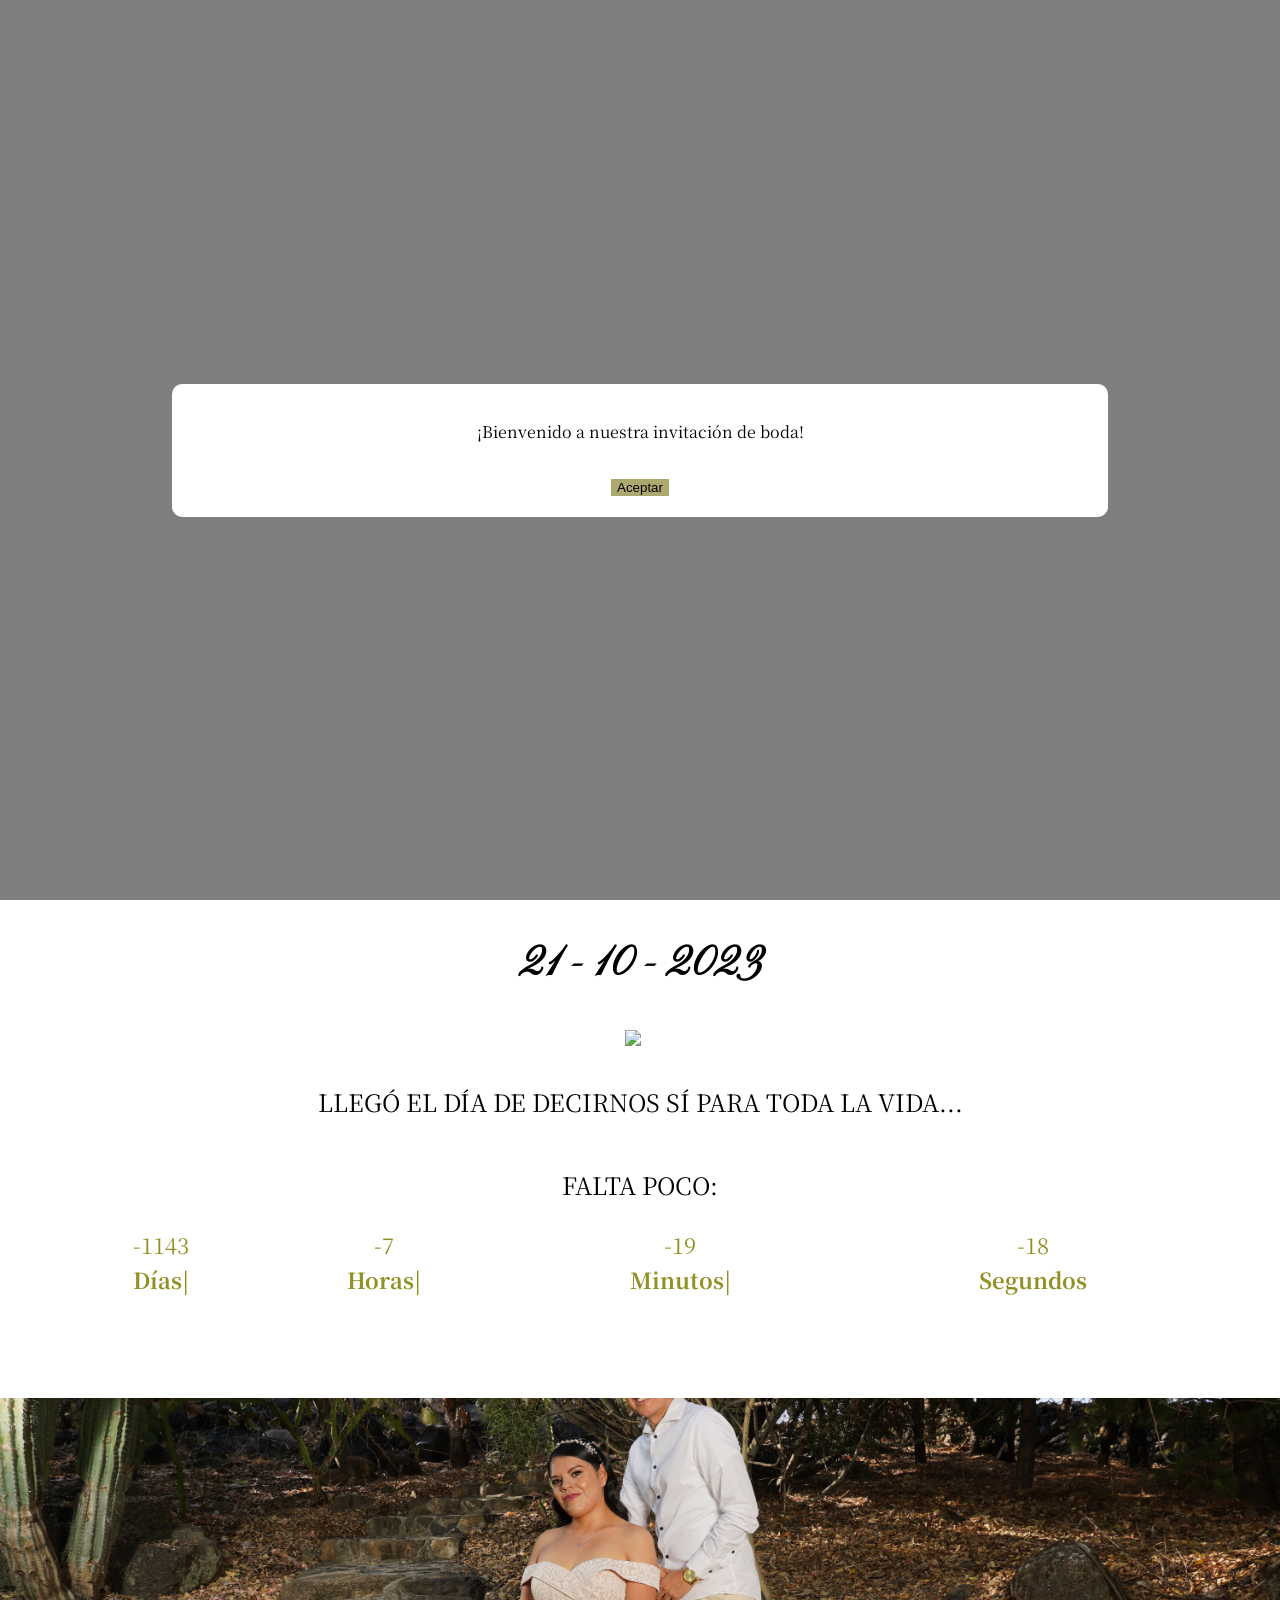
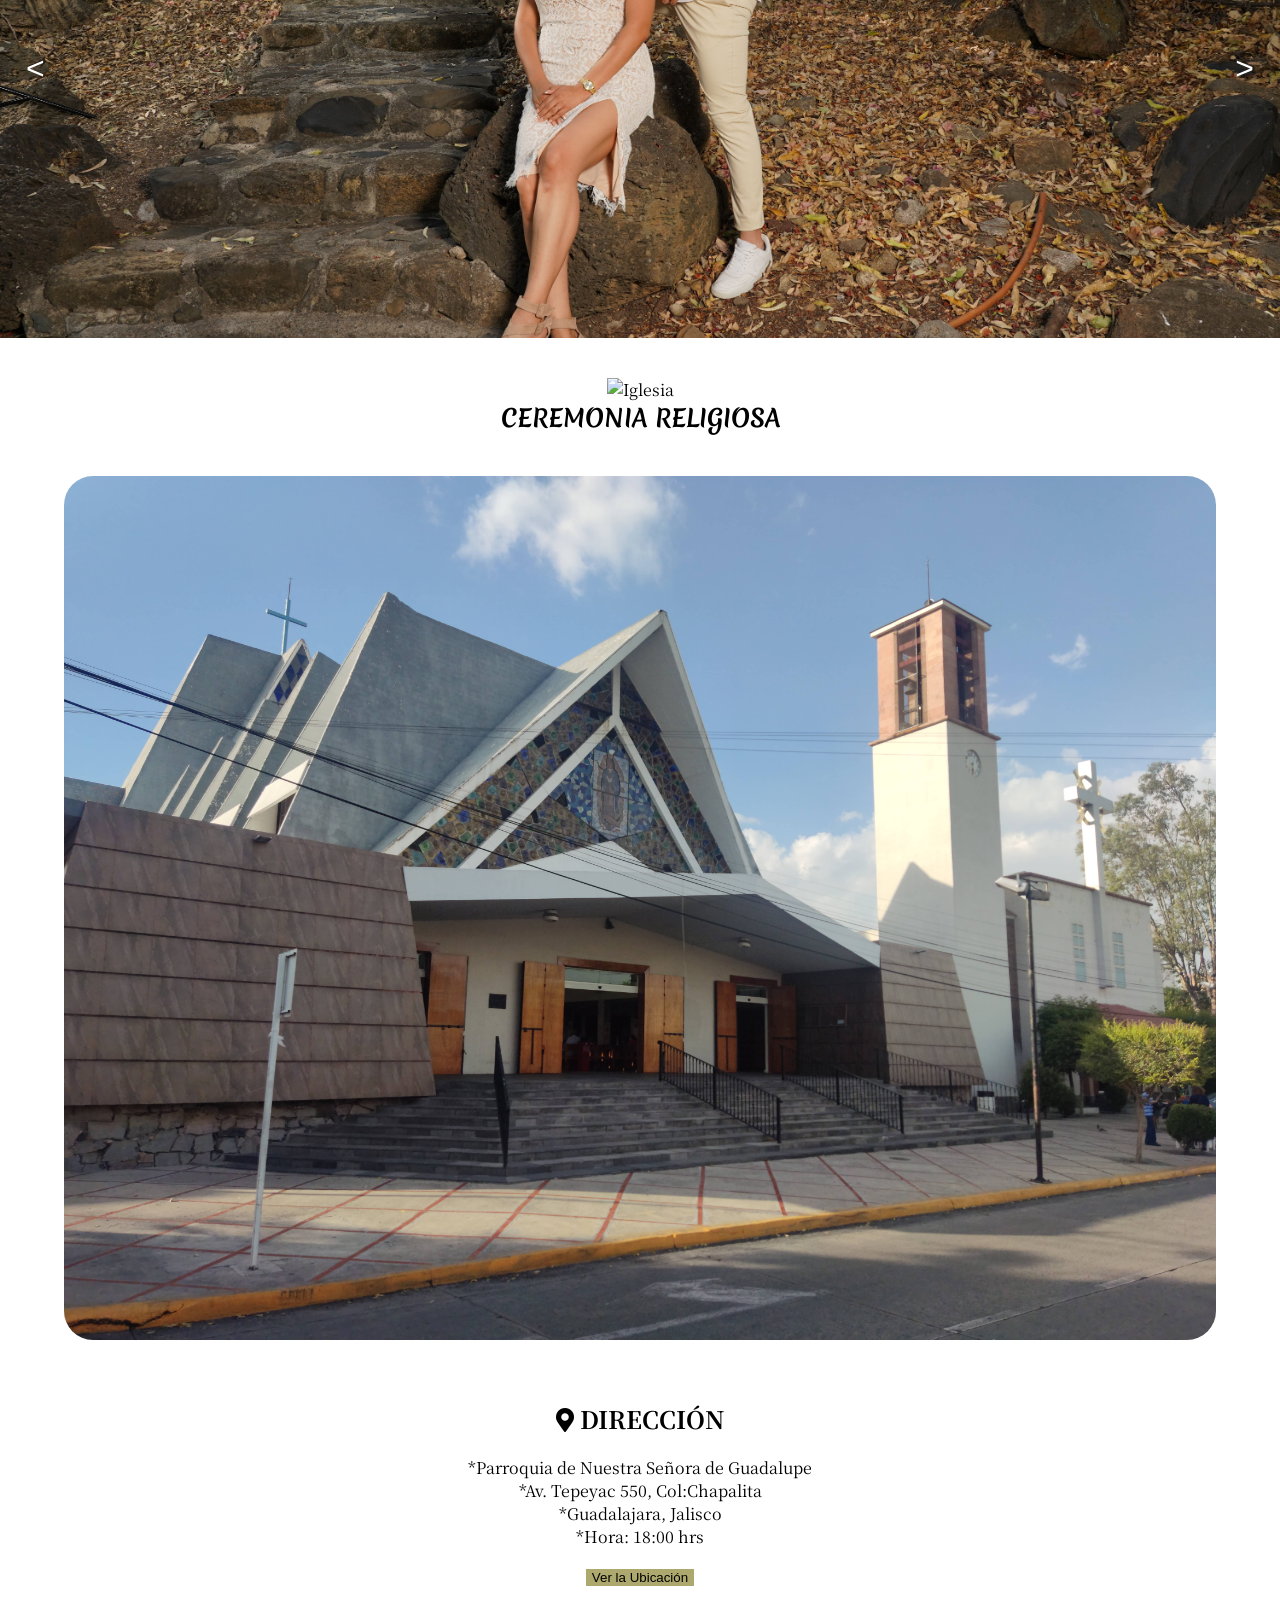
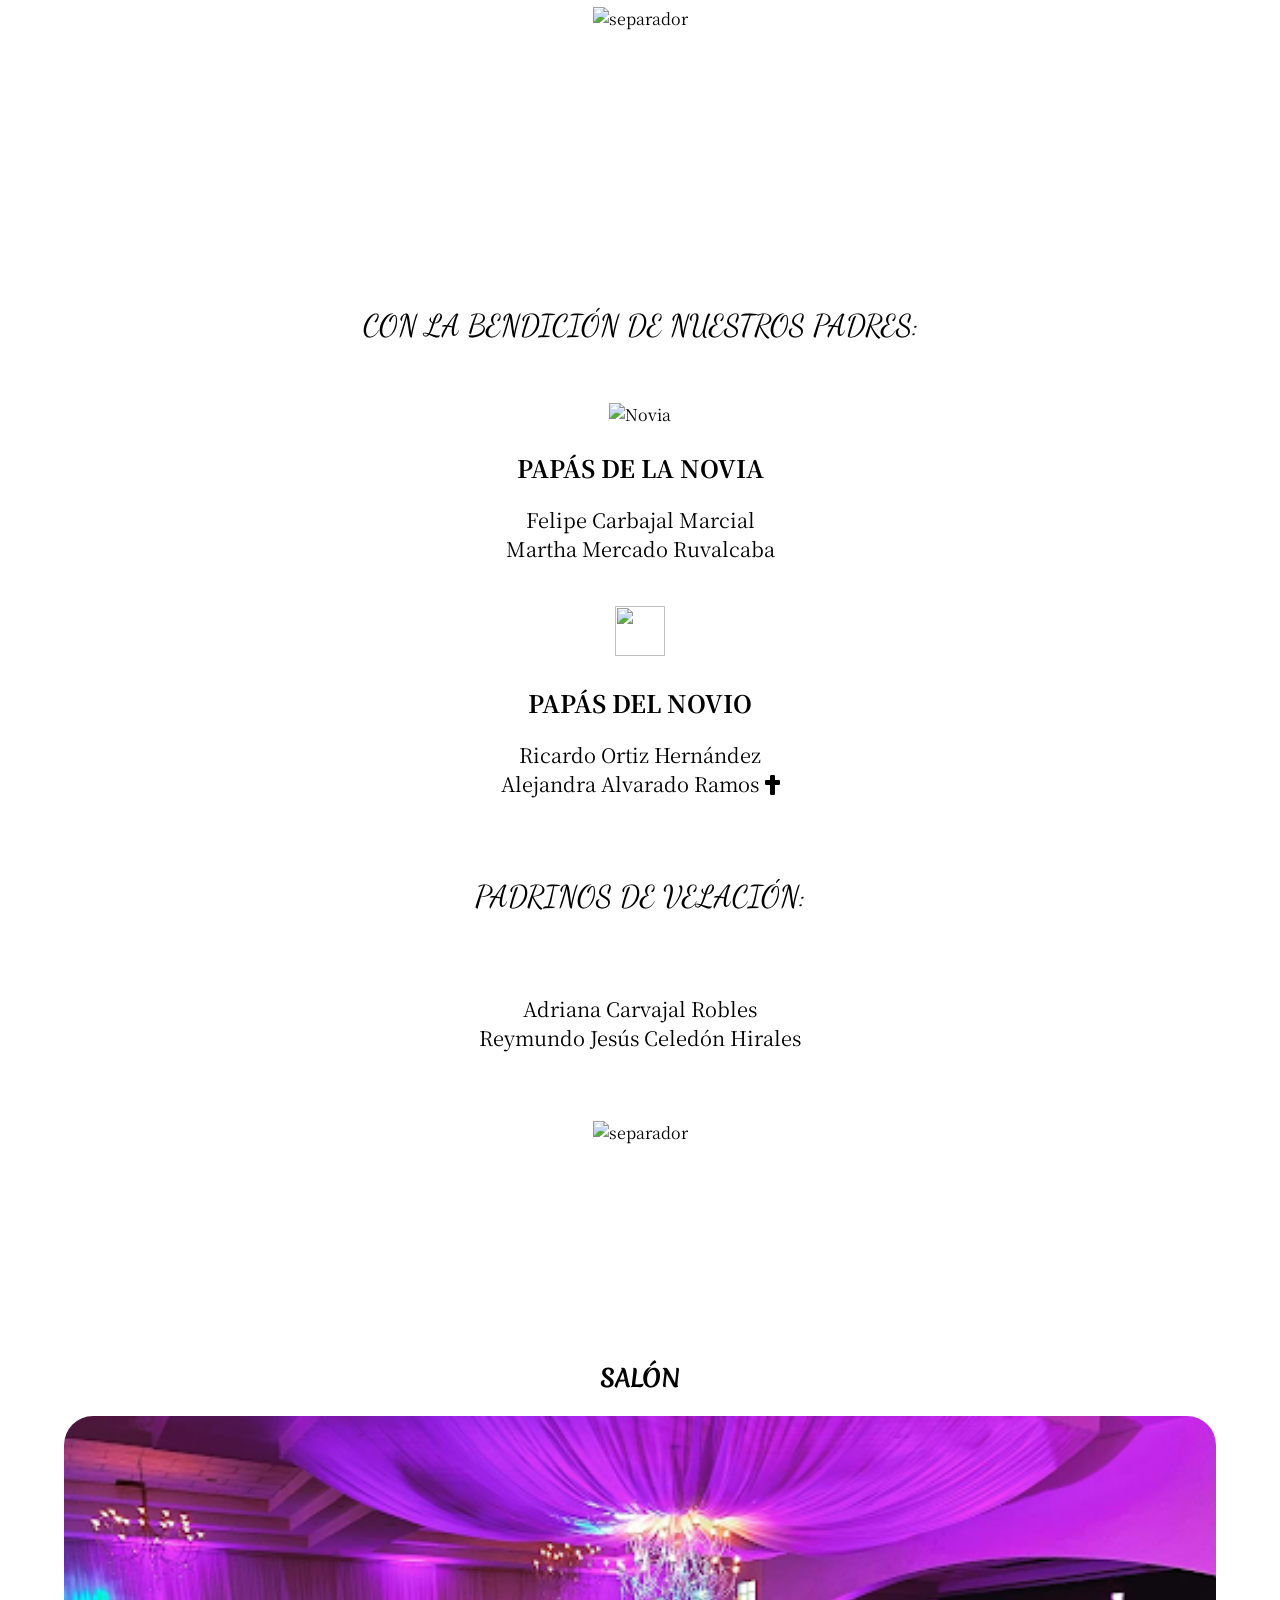
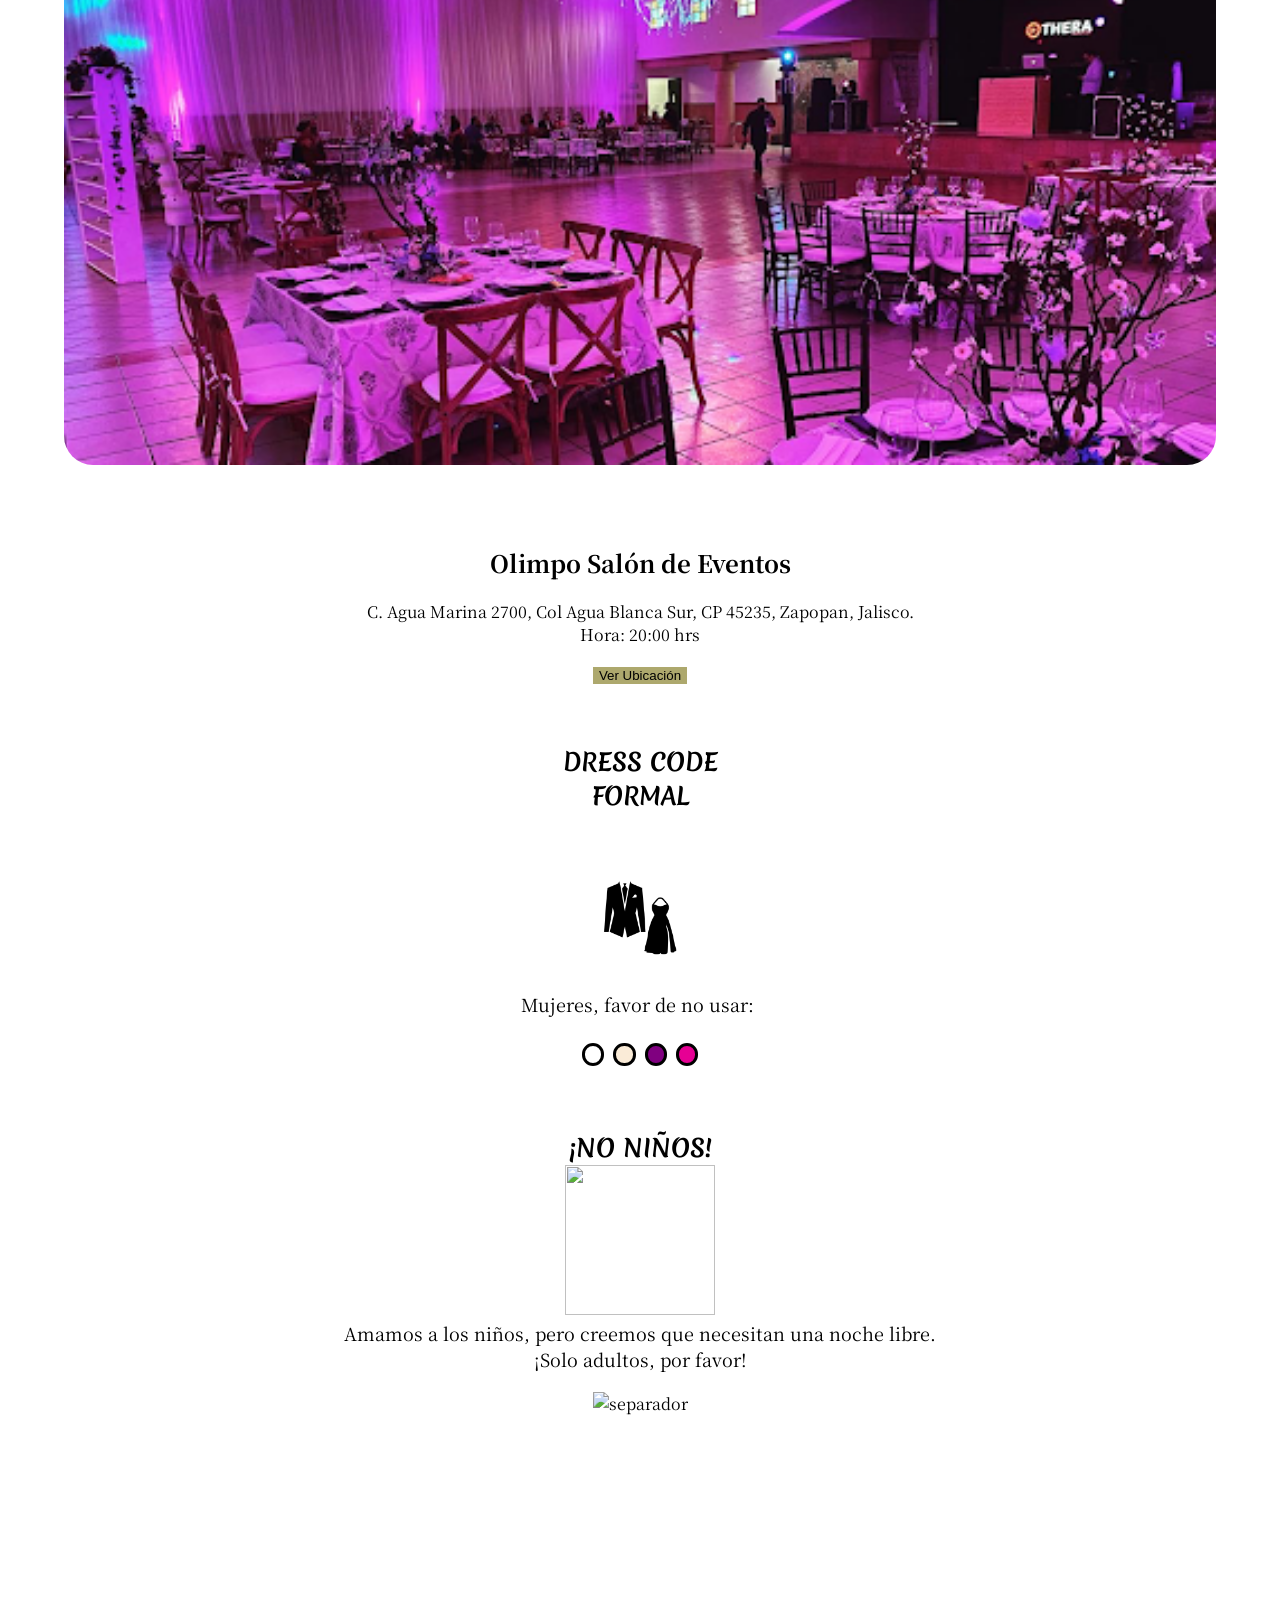
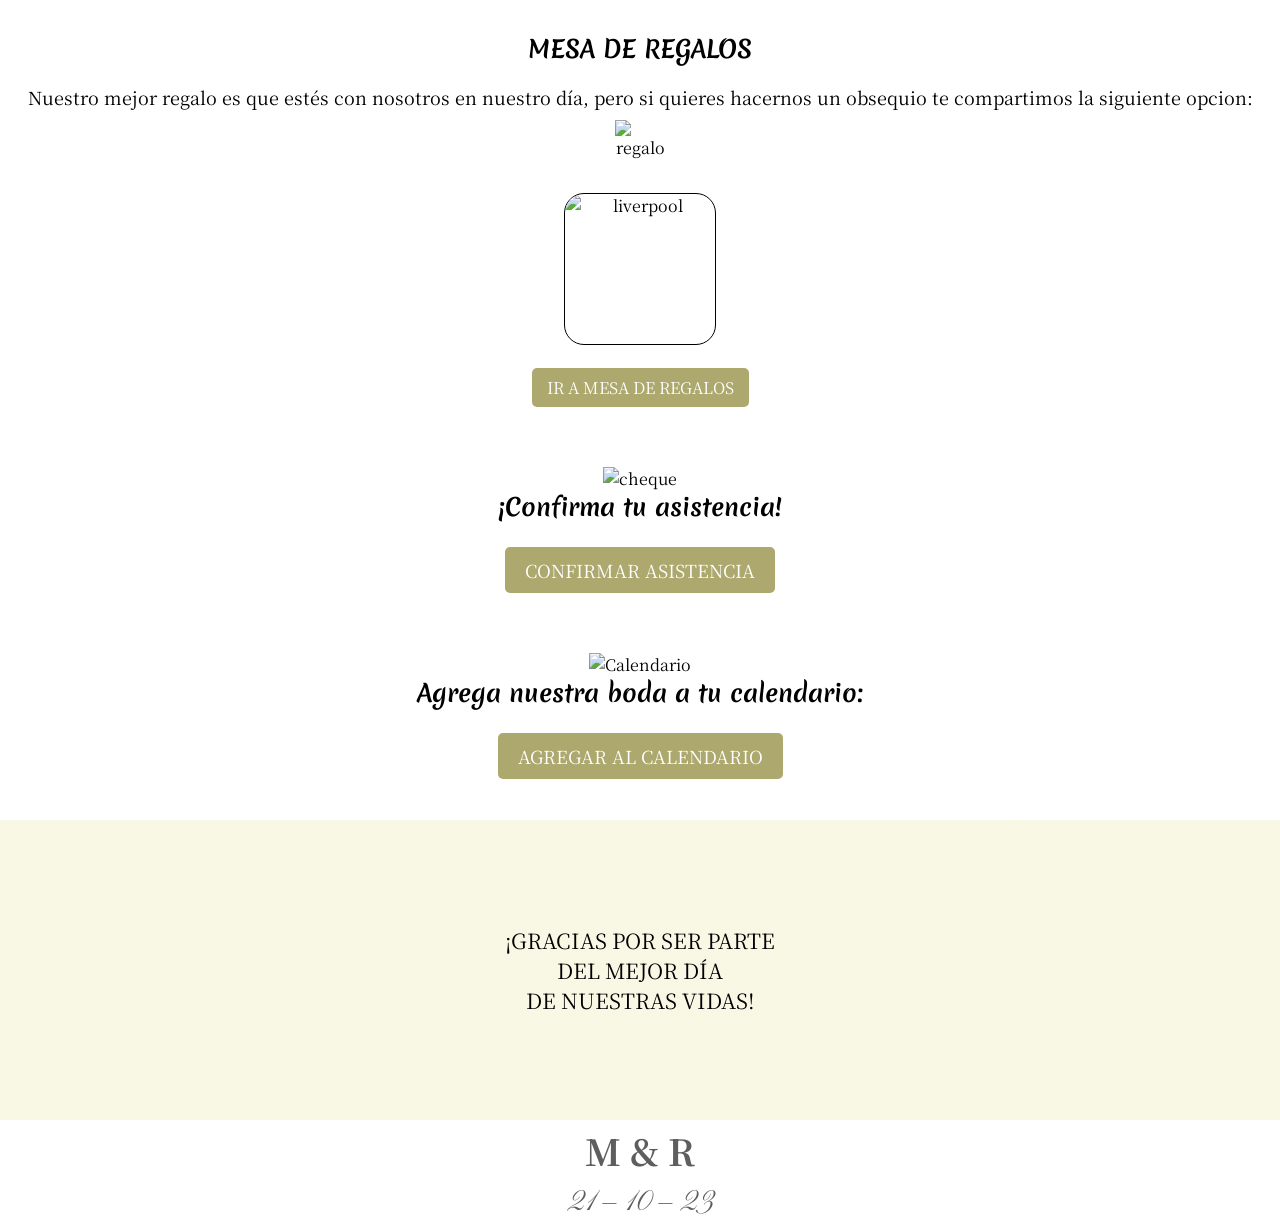
==== Boda/index.html @ ebcb0985 "Agregar proyectos base de invitacion" ====
<!DOCTYPE html>
<html lang="es">
<head>
    <script src="https://unpkg.com/scrollreveal@4.0.7/dist/scrollreveal.min.js"></script>
    <meta name="viewport" content="width=device-width, initial-scale=1">
    <meta charset="UTF-8">
    <link rel="stylesheet" href="https://cdnjs.cloudflare.com/ajax/libs/font-awesome/5.15.3/css/all.min.css">
    <link rel="preconnect" href="https://fonts.googleapis.com">
    <link rel="preconnect" href="https://fonts.gstatic.com" crossorigin>
    <link href="https://fonts.googleapis.com/css2?family=Merienda:wght@300&display=swap" rel="stylesheet">
    <link rel="preconnect" href="https://fonts.googleapis.com">
    <link rel="preconnect" href="https://fonts.gstatic.com" crossorigin>
    <link href="https://fonts.googleapis.com/css2?family=Dancing+Script&display=swap" rel="stylesheet">
    <link rel="preconnect" href="https://fonts.googleapis.com">
<link rel="preconnect" href="https://fonts.gstatic.com" crossorigin>
<link href="https://fonts.googleapis.com/css2?family=Pinyon+Script&display=swap" rel="stylesheet">
    <title>Invitación de Boda</title>
    <style>
        /* Estilos para la página #ffe9da original */
        body {
            font-family: 'Noto Serif TC', serif;
            margin: 0;
            background-image: url(Source/beige.jpg);
            background-repeat: no-repeat;
            background-attachment: fixed;
            background-size: cover;
        }
        header {
             background: linear-gradient(rgba(245, 245, 220, 0.35), rgba(245, 245, 220, 0.35)), url(/Source/image11.jpg) no-repeat center center fixed;
            background-size: cover;
            background-position: center center;
            height: 100vh;
            display: flex;
            flex-direction: column;
            align-items: center;
            justify-content: center;
            text-align: center;
            color: #ffffff;
        }
        #content {
            padding: 20px;
        }
        main {
            padding-top: 60px;
        }
        #popup {
            font-family: 'Noto Serif TC', serif;
            position: fixed;
            top: 0;
            left: 0;
            width: 100%;
            height: 100%;
            background-color: rgba(0, 0, 0, 0.5);
            display: flex; 
            align-items: center; 
            justify-content: center; 
            z-index: 9999; /* Asegura que el popup esté en el frente */ 
           
        }
        #popup-content {
          background-color: #ffffff; 
          width :70%; 
          padding :20px; 
          text-align:center; 
        border-radius: 10px;
        }
        #accept-button {
            margin-top: 20px; 
            background-color: #ada86d;
            border: none; 
        }
        #pause-button,
        #play-button {
          display:none; 
          position :fixed; 
          top :10px; 
          right :10px; 
          background:none; 
          border:none; 
          cursor:pointer; 
          color :goldenrod; 
          font-size :24px; 
          outline:none;
          z-index: 9999; /* Asegura que los botones estén en el frente */
        }
        h1 {
          font-family: 'Noto Serif TC', serif; 
          color : #ffffff; 
          font-size :90px;
          text-shadow: -5px 3px 3px #808080;
            align-items:center; 
             justify-content:center;
        }

        #spacer {
          display: flex;
          flex-direction: column;
          align-items: center;
          justify-content: center;
          background-color: #ffe9da;
          padding: 20px;
          text-align: center;
        }

        #spacer p {
          margin: 0;
        }

        .contador-content{
            height: auto;
            display: flex;
            flex-direction: column;
            align-items: center;
            justify-content: center;
            text-align: center;
            color: #ffffff;
        }
        .contador-img{
            height: 30px;
            width: 30px;
        }



        /* Estilos para el carrusel */

        .carousel {
            display: flex;
            justify-content: center;
            align-items: center;
            width: 100%;
            height: 33.75em;
            overflow: hidden;
            position: relative;
            margin-top: 20px;
        }

        .carousel-inner {
            display: flex;
            position: absolute;
            top: 0;
            left: 0;
            width: 100%;
            height: 100%;
        }

        .carousel-image {
            width: 100%;
            height: 100%;
            object-fit: cover;
        }

        .carousel-button {
            position: absolute;
            top: 50%;
            transform: translateY(-50%);
            font-size: 2rem;
            background: none;
            border: none;
            color: #ffffff;
            cursor: pointer;
            z-index: 1;
        }

        .carousel-button.left {
            left: 20px;
        }

        .carousel-button.right {
            right: 20px;
        }
       
        .centered-paragraph {
            text-align: center;
        }

        .centered-paragraph p {
            display: inline-block;
            text-align: justify;
            margin: 0 auto;
            max-width: 90%;
            font-family: 'Noto Serif TC', serif;
            font-weight: bold;
            color: #5e5e5e;
            font-size: 18px;
            
        }

        /*MAPA*/
        .container {
  display: flex;
  flex-wrap: wrap;
  justify-content: center;
  margin-top: 20px;
}

.image-container {
  display: flex;
  align-items: center;
  justify-content: center;
  max-width: 100%;
  overflow: hidden;
}

.image-container img {
  width: 90%;
  height: auto;
  border-radius: 30px;
  border: 1px solid #ffffff;
  
}

.map-container {
  padding: 20px;
  border-radius: 10px;
  text-align: center;
  margin-top: 20px;
}

.centered-paragraph {
  text-align: center;
  margin: 0;
}

#location-button {
  background-color: #ada86d;
  border: none;
}


        /*titulo ceremonia*/
        .tituloceremony-container {
              color: #000000;
              padding: 20px;
              border-radius: 10px;
              text-align: center;
              margin-top: 20px;
        }
        .tituloceremony-container h2 {
              margin: 0;
              font-size: 24px;
              font-family: 'Merienda', cursive;
        }

        .img-ceremony{
            width: 50px;
            height: 50px;
        }



        /* informacion religiosa*/
        .ceremony-container {
              display: flex;
              align-items: center;
              justify-content: center;
              height: 4cm;
        }

        .ceremony-container h2 {
              font-size: 24px;
              text-shadow: -5px 3px 3px #808080;
              font-family: 'Noto Serif TC', serif;
              margin: 0;
              text-align: center; /* Alinea el texto al centro horizontalmente */
        }

@media screen and (max-width: 768px) {
        .ceremony-container {
             height: auto;
        }

        .ceremony-container h2 {
             font-size: 24px;
             text-shadow: -5px 3px 3px #808080;
             font-family: 'Noto Serif TC', serif;
             margin: 0;
             text-align: center; /* Alinea el texto al centro horizontalmente */
        }
    }
        table {
            margin: 0 auto; /* Centra la tabla horizontalmente */
        }
        
        /* estilos para el titulo de ebndicion*/
        .bendicion-container {
          color: #000000;
          padding: 20px;
          border-radius: 10px;
          text-align: center;
          margin-top: 20px;
          font-family: 'Dancing Script', cursive;
          font-size: 30px;
          font-style: bold;
        }
        .bendicion-container p {
          margin: 0;
        }
        .bendicion-container i {
              margin-right: 5px;
        }


        /* estilos para los nombres*/
        .blessing-container {
        padding: 20px;
        border-radius: 10px;
        text-align: center;
        margin-top: 20px;
    }

    .blessing-container h3 {
        font-size: 24px;
        margin-bottom: 5px; /* Agrega un margen inferior para separar los nombres */
    }

    .blessing-container p {
        font-size: 20px;
    }
        
    .blessing-container i {
        margin-left: 1px; /* Ajusta el espaciado entre el título y el icono según tus preferencias */
        font-size: 20px; /* Ajusta el tamaño del icono según tus preferencias */
    }

        /* Estilos para la sección SALÓN */
        .salon-section {

              color: #000000;
              padding: 20px;
              border-radius: 10px;
              text-align: center;
              margin-top: 20px;
        }

        .salon-section h2 {
            margin: 0;
              font-size: 24px;
              font-family: 'Merienda', cursive;
        }

    /* Estilos para la sección del mapa del salon*/
        .container {
            display: flex;
            flex-wrap: wrap;
            justify-content: center;
            margin-top: 20px;
        }

        .map-container {
            padding: 20px;
            border-radius: 10px;
            text-align: center;
            margin-top: 20px;
        }

        #location-button {
            background-color: #ada86d;
            border: none;
        }

        .img-novia-icon{
            width: 50px;
            height: 50px;

        }

         /* Estilos para la sección DRESS CODE */
        .dress-code-section {
            color: #000000;
            padding: 20px;
            border-radius: 10px;
            text-align: center;
            margin-top: 20px;
        }

        .dress-code-section h3 {
            margin: 0;
            font-size: 24px;
            font-family: 'Merienda', cursive;
        }
        
        .dress-code-section p {
            font-size: 18px;
            font-family: 'Noto Serif TC', serif;
            margin-bottom: 10px;
        }

    
        /* Estilos para el icono del Dress Code */
        .dress-code-icon {
            width: 150px;
            height: 150px;
        }
        .dress-code-icon2 {
            width: 44px;
            height: 44px;
        }


        /* estilo para el aviso de ñiños*/

        .sin-ninos-section {
            color: #000000;
            padding: 20px;
            border-radius: 10px;
            text-align: center;
            margin-top: 20px;
        }

        .sin-ninos-section h2 {
            margin: 0;
            font-size: 24px;
            font-family:'Merienda', cursive;
        }

        .sin-ninos-section p {
            font-size: 18px;
            font-family: 'Noto Serif TC', serif;
        }

        .child-icon {
            width: 150px;
            height: 150px;
        }

        /* Estilos para la nueva sección MESA DE REGALOS */
        .mesa-de-regalos-section {
            color: #000000; 
            padding: 20px;
            border-radius: 10px;
            text-align: center;
            margin-top: 20px;
            display: flex;
            flex-direction: column;
            align-items: center;
        }

        .mesa-de-regalos-section h2 {
            margin: 0;
            font-size: 24px;
            font-family: 'Merienda', cursive;
            
        }

        .mesa-de-regalos-section p {
            font-size: 18px;
            font-family: 'Noto Serif TC', serif;
            margin-bottom: 10px;
        }

        .mesa-de-regalos-button {
            background-color: #ada86d;
            border: none;
            cursor: pointer;
            padding: 8px 15px; /* Tamaño del botón más pequeño */
            color: #ffffff;
            font-size: 16px; /* Tamaño de fuente reducido */
            border-radius: 5px;
            text-transform: uppercase;
            font-family: 'Noto Serif TC', serif;
            text-decoration: none;
        }

        .mesa-de-regalos-button:hover {
            background-color: #cab700;
        }

        .img-regalo{
            width: 50px;
            height: 50px;
        }

        .img-mesa{
            width: 150px;
            height: 150px;
            border-radius: 20px;
            border: 1px solid;
        }

        .img-separador{
            width: 300px;
            height: 200px;
            
        }

        .separador-section {
            height: 200px;
            color: #000000;
            border-radius: 10px;
            text-align: center;
            
        }

        /* Estilos para la sección de confirmación de asistencia */
    .confirmation-form-container {
        text-align: center;
        margin-top: 20px;
        color: #000000;
        padding: 20px;
        border-radius: 10px;
    }

    .confirmation-form-container p {
        margin: 0;
        font-size: 24px;
        font-weight: bold;
        font-family: 'Merienda' , cursive;
    }

    .confirmation-form-container a {
        text-decoration: none;
    }

    .confirmation-form-container button {
        background-color: #ada86d;
        border: none;
        cursor: pointer;
        padding: 10px 20px;
        color: #ffffff;
        font-size: 18px;
        border-radius: 5px;
        text-transform: uppercase;
        font-family: 'Noto Serif TC', serif;
        transition: background-color 0.3s ease;
    }

    .confirmation-form-container button:hover {
        background-color: #cab700;
    }

    .img-calendar{
        width: 50px;
        height: 50px;
    }

    .img-cheque{
        width: 50px;
        height: 50px;
    }

       
      

        /* hacer que aparezcan las letras del header*/
        /* Ocultar inicialmente los elementos con la clase "appear" */
        .appear {
            opacity: 0;
          }

      /* Mostrar los elementos con la clase "appear" con una animación */
         .appear.show {
             opacity: 1;
            transition: opacity 1s ease-in-out;
          }
        
        /* Estilos para el contenedor de la frase */
.frase-container {
    max-width: 600px;
    margin: 0 auto;
    padding: 20px;
}

/* Estilos para el elemento con la clase "frase" que esta despues delheader */
.img-frase-top{
            width: 50px;
            height: 50px;
        }


.frase {
    opacity: 0; /* Establecemos la opacidad inicial en 0 */
    font-family: 'Noto Serif TC', serif;
    color: #5e5e5e;
    font-size: 18px;
    text-align: center;
    padding: 20px;
  /*  margin-top: 20px;*/
    transition: opacity 1s ease-in-out; /* Agregamos una transición de opacidad */
    }

        /* circulitos de colores no permitidos*/
    
    .dress-code-paragraph {
    display: inline;
    position: relative;
}

.color-circle {
    display: inline-block;
    width: 0.9em; /* Ajusta el tamaño de los círculos */
    height: 0.9em; /* Igual que el ancho para mantener la forma circular */
    margin: 0 2px; /* Ajusta el espaciado entre los círculos */
    border-radius: 50%;
    border-color: #000000;
    border-style: solid;
}
        

        /* Estilos para la nueva sección */
.reveal-text {
    text-align: center;
    padding: 5px 0;
    background-color: #ffffff; /* Puedes ajustar el color de fondo según tus preferencias */
  }

  .reveal-text h2 {
    font-size: 36px;
    margin: 0;
    margin-bottom: 10px;
    color: #5e5e5e;
  }

  .reveal-text p {
    font-family: 'Pinyon Script', cursive;
    font-size: 28px;
    margin: 0;
    color: #5e5e5e;
  }

  .thank-you{
    background: linear-gradient(rgba(245, 245, 220, 0.75), rgba(245, 245, 220, 0.75)), url(/Source/image3.JPG) no-repeat center center;
    background-size: cover;
    background-position: center center;
    border: #ffffff;
    text-align: center;
    height: 300px;
    width: auto;
    
  }

  .thank-you p{
    text-align: center;
    padding: 5em 0;
    font-style: bold;
    font-size: 21px;
  }



    </style>
    <link rel="preconnect" href="https://fonts.googleapis.com">
<link rel="preconnect" href="https://fonts.gstatic.com" crossorigin>
<link href="https://fonts.googleapis.com/css2?family=Noto+Serif+TC&display=swap" rel="stylesheet">
</head>
<body>
    <div id="popup">
      <div id="popup-content">
          <p>¡Bienvenido a nuestra invitación de boda!</p>
          <button id="accept-button">Aceptar</button>
      </div>
    </div>
    <header class="appear">
      <div id="content">
          <h1 id="title" class="appear">
            <span style="position: relative; top: 50px; margin-top: 60px;">M</span>
            <span style="position: relative; top: 50px; margin-top: 60px;">&</span>
            <span style="position: relative; top: 50px; margin-top: 60px;">R</span>
          </h1>
          <h2 class="appear" style="color: #fef5ee; font-size: 26px; font-weight: bold; text-shadow: -3px 3px 3px #808080; font-family: 'Noto Serif TC', serif">¡NOS CASAMOS!</h2> 
    

      </div>

      <button id="pause-button">⏸️</button>
      <button id="play-button">▶️</button>
    </header>

    <div class="contador-content">
    <h3 style="color: #000000; font-size: 40px; font-family: 'Pinyon Script', cursive">21 - 10 - 2023</h3>
    <img class="contador-img" src="Source/me-gusta.png" alt="corazon">
    <p style="color: #000000; font-size: 24px;  font-family: 'Noto Serif TC', serif">LLEGÓ EL DÍA DE DECIRNOS SÍ PARA TODA LA VIDA...</p>
    <p style="color: #000000; font-size: 24px;  font-family: 'Noto Serif TC', serif">FALTA POCO:</p>

    <table width="90%">
        <tr>
            <td style="color: #919125; font-size: 22px;  font-family: 'Noto Serif TC', serif"><span id="days"></span></td>
            <td style="color: #919125; font-size: 22px;  font-family: 'Noto Serif TC', serif; margin-right: 5px;"><span id="hours"></span></td>
            <td style="color: #919125; font-size: 22px;  font-family: 'Noto Serif TC', serif; margin-right: 5px;"><span id="minutes"></span></td>
            <td style="color: #919125; font-size: 22px;  font-family: 'Noto Serif TC', serif"><span id="seconds"></span></td>
        </tr>
        <tr id="countdown-labels">
            <th style="color: #919125; font-size: 22px;  font-family: 'Noto Serif TC', serif">Días|</th>
            <th style="color:#919125; font-size: 22px;  font-family: 'Noto Serif TC', serif">Horas|</th>
            <th style="color: #919125; font-size: 22px;  font-family: 'Noto Serif TC', serif">Minutos|</th>
            <th style="color: #919125; font-size: 22px;  font-family: 'Noto Serif TC', serif">Segundos</th>
        </tr>
    </table>
</div>


    
    <div class="frase-container">
        <div class="frase" id="frase">
            
        </div>
    </div>
    <!-- Carrusel de imágenes -->
    <div class="carousel">
      <!-- Imágenes del carrusel -->
      <div class="carousel-inner">
          <img class="carousel-image active" src="source/image1.jpg" alt="">
          <img class="carousel-image" src="source/image2.jpg" alt="">
          <img class="carousel-image" src="source/image3.jpg" alt="">
          <img class="carousel-image" src="source/image3.jpg" alt="">
          <img class="carousel-image" src="source/image4.jpg" alt="">
          <img class="carousel-image" src="source/image5.jpg" alt="">
          <img class="carousel-image" src="source/image6.jpg" alt="">
          <img class="carousel-image" src="source/image7.jpg" alt="">
          <img class="carousel-image" src="source/image8.jpg" alt="">
          <img class="carousel-image" src="source/image9.jpg" alt="">
          <img class="carousel-image" src="source/image10.jpg" alt="">
          <img class="carousel-image" src="source/image11.jpg" alt="">
          <img class="carousel-image" src="source/image12.jpg" alt="">
          <img class="carousel-image" src="source/image13.jpg" alt="">
          <img class="carousel-image" src="source/image14.jpg" alt="">
          <img class="carousel-image" src="source/image15.jpg" alt="">
          <img class="carousel-image" src="source/image16.jpg" alt="">
          <img class="carousel-image" src="source/image17.jpg" alt="">
          <img class="carousel-image" src="source/image18.jpg" alt="">
          <img class="carousel-image" src="source/image19.jpg" alt="">
          <img class="carousel-image" src="source/image20.jpg" alt="">
          <img class="carousel-image" src="source/image21.jpg" alt="">
          <img class="carousel-image" src="source/image22.jpg" alt="">
          <img class="carousel-image" src="source/image23_1.jpg" alt="">
          <img class="carousel-image" src="source/image24.jpg" alt="">
          <img class="carousel-image" src="source/image2.jpg" alt="">
          <img class="carousel-image" src="source/image25.jpg" alt="">
          <img class="carousel-image" src="source/image26.jpg" alt="">
          <!-- Agrega las demás imágenes aquí -->
      </div>

      <!-- Botones del carrusel -->
      <button class="carousel-button left"><</button>
      <button class="carousel-button right">></button>
    </div>

      <!--titulo ceremonia-->
      <div class="tituloceremony-container">
            <img class="img-ceremony" src="/Source/iglesia.png" alt="Iglesia">
           <h2>CEREMONIA RELIGIOSA</h2>
     </div>
    
    <!--info ceremonia-->
   <!--aqui habia un spacer-->
    <div class="container">
  <div class="image-container">
    <img src="source/capilla1.jpg" alt="Capilla">
  </div>
  <div class="map-container">
    <p class="centered-paragraph">
      <h2><i class="fas fa-map-marker-alt"></i> DIRECCIÓN</h2>
      *Parroquia de Nuestra Señora de Guadalupe<br>
      *Av. Tepeyac 550, Col:Chapalita<br> 
      *Guadalajara, Jalisco<br>
      *Hora: 18:00 hrs
    </p>
    <div class="button-container">
      <a href="https://maps.google.com/maps?q=Parroquia%20de%20Nuestra%20Se%C3%B1ora%20de%20Guadalupe,%20AV.%20Tepeyac%2055,%20Col:%20Chapalita,%20Guadalajara,%20Jalisco" target="_blank">
        <button id="location-button" class="centered-paragraph">Ver la Ubicación</button>
      </a>
    </div>
  </div>
</div>

 <!--Separador de divs-->
 <div class="separador-section">
    <img class="img-separador" src="Source/separador.png" alt="separador">
</div>

    <main>
        
      <!-- Contenido principal de la página -->
       <!-- Bendicion -->
        <div class="bendicion-container">
              <p>CON LA BENDICIÓN DE NUESTROS PADRES:</p>
        </div>

        <div class="blessing-container">
            <img class="img-novia-icon" src="/Source/novia.png" alt="Novia">
    <h3>PAPÁS DE LA NOVIA</h3>
    <p>Felipe Carbajal Marcial<br>Martha Mercado Ruvalcaba</p><br>

    <img class="img-novia-icon" src="/Source/novio.png" alt="">
    <h3>PAPÁS DEL NOVIO</h3>
    <p>Ricardo Ortiz Hernández<br>Alejandra Alvarado Ramos <i class="fas fa-cross"></i></p>
</div>


        <!-- Padrinos -->
<div class="bendicion-container">
    <p>PADRINOS DE VELACIÓN:</p>
</div>

<!-- Segundo contenedor para el icono de corazón -->
<div class="blessing-container">
    <p>Adriana Carvajal Robles<br>
        Reymundo Jesús Celedón Hirales<br><br>
    </p>
</div>


    </main>
 <!--Separador de divs-->
 <div class="separador-section">
    <img class="img-separador" src="Source/separador.png" alt="separador">
</div>

    <!-- Salon -->
    <div class="salon-section">
        <h2 style="text-align: center;">SALÓN</h2>
    </div>
    
    <div class="image-container">
         <img src="source/Salonint.png" alt="Salón">
    </div>
    
    <div class="container">
    <div class="map-container">
        <p class="centered-paragraph">
            <h2>Olimpo Salón de Eventos</h2>
            C. Agua Marina 2700, Col Agua Blanca Sur, CP 45235, Zapopan, Jalisco.<br>
            Hora: 20:00 hrs
        </p>
        <div class="button-container">
            <a href="https://goo.gl/maps/hoHYFeryaqmW5xgi7" target="_blank">
                <button id="location-button" class="centered-paragraph">Ver Ubicación</button>
            </a>
        </div>
    </div>
</div>

    <!-- Sección DRESS CODE -->
<div class="dress-code-section">
    <h3>DRESS CODE</h3>
    <h3>FORMAL</h3><br>
    <p class="centered-paragraph dress-code-paragraph">
        <img class="dress-code-icon" src="source/formal.png" alt="Dress Code Icon"><br>
        Mujeres, favor de no usar:&nbsp; <br> <br>
        <span class="color-circle" style="background-color: #ffffff;"></span>
        <span class="color-circle" style="background-color: #faebd7;"></span>
        <span class="color-circle" style="background-color: #800080;"></span>
        <span class="color-circle" style="background-color: #e60094;"></span>
    </p>
</div>



    <!-- Nueva sección SIN NIÑOS -->
<div class="sin-ninos-section"> 
        <h2>¡NO NIÑOS!</h2>
        <p class="centered-paragraph"> <img class="child-icon" src="/Source/ninos.png" alt=""><br>
             Amamos a los niños, pero creemos que necesitan una noche libre.<br>
             ¡Solo adultos, por favor!</p>
        
        </div>
    </div>
    
     <!--Separador de divs-->
     <div class="separador-section">
        <img class="img-separador" src="Source/separador.png" alt="separador">
    </div>

    <!-- Nueva sección MESA DE REGALOS -->
    <div class="mesa-de-regalos-section">
        <h2>MESA DE REGALOS</h2>
        <p>Nuestro mejor regalo es que estés con nosotros en nuestro día, pero si quieres hacernos un obsequio te compartimos la siguiente opcion:</p>
        <img class="img-regalo"  src="/Source/regalo.png" alt="regalo"><br>
        <img class="img-mesa" src="/Source/liverpool.jpg" alt="liverpool"><br>

        <a href="https://mesaderegalos.liverpool.com.mx/milistaderegalos/51205311" target="_blank" class="mesa-de-regalos-button">Ir a Mesa de Regalos</a>
    </div>

   

    <!-- enlace al formulario -->
<div class="confirmation-form-container">
    <img class="img-cheque" src="/Source/cheque.png" alt="cheque"><br>
    <p>¡Confirma tu asistencia!</p> <br>
    <a href="https://forms.gle/UFDTfqem1hEhVhZv6" target="_blank">
        <button>Confirmar Asistencia</button>
    </a>
</div>
 <!-- Nueva sección AGREGAR AL CALENDARIO -->
<div id="agregar-al-calendario-section" class="confirmation-form-container">
    <img class="img-calendar" src="/Source/calendario.png" alt="Calendario">
    <p>Agrega nuestra boda a tu calendario:</p><br>
    <button id="agregar-al-calendario-button">Agregar al Calendario</button>
</div>

<div class="thank-you">
    <p>¡GRACIAS POR SER PARTE<br>
    DEL MEJOR DÍA<br>
    DE NUESTRAS VIDAS!</p>
</div>

    <div class="reveal-text">
  <h2>M & R</h2>
  <p>21 — 10 — 23</p>
</div>
    
        <!-- Información de la boda -->

    <script>
      // Código JavaScript para mostrar el mensaje emergente y reproducir la música
      window.onload = function() {
          document.getElementById("popup").style.display = "flex";
      }

      var audio = new Audio("source/cancion1.mp3");

      document.getElementById("accept-button").onclick = function() {
          document.getElementById("popup").style.display = "none";
          audio.play();
          document.getElementById("pause-button").style.display = "block";
          
      }

      document.getElementById("pause-button").onclick = function() {
          audio.pause();
          document.getElementById("pause-button").style.display = "none";
          document.getElementById("play-button").style.display = "block";
      }

      document.getElementById("play-button").onclick = function() {
          audio.play();
          document.getElementById("play-button").style.display = "none";
          document.getElementById("pause-button").style.display = "block";
      }

        document.addEventListener("DOMContentLoaded", function () {
    // Obtén el botón "Aceptar" y los elementos con la clase "appear"
    const btnAceptar = document.getElementById("accept-button");
    const elementsToAppear = document.querySelectorAll(".appear");

    // Agrega un controlador de eventos al botón "Aceptar"
    btnAceptar.addEventListener("click", function () {
      // Agrega la clase "show" a los elementos con la clase "appear" después de un pequeño retraso
      elementsToAppear.forEach((element, index) => {
        setTimeout(() => {
          element.classList.add("show");
        }, 300 * index); // Ajusta el valor del retraso (en milisegundos) para cambiar la secuencia de aparición
      });
    });
  });
        // Función para verificar si el elemento está visible en la ventana del navegador
function isElementInViewport(el) {
    const rect = el.getBoundingClientRect();
    return (
        rect.top >= 0 &&
        rect.left >= 0 &&
        rect.bottom <= (window.innerHeight || document.documentElement.clientHeight) &&
        rect.right <= (window.innerWidth || document.documentElement.clientWidth)
    );
}

// Función que maneja el efecto de desvanecimiento cuando el elemento es visible
function fadeInOnScroll() {
    const fraseElement = document.getElementById("frase");

    function fadeIn() {
        let opacity = 0;
        const targetOpacity = 1;
        const duration = 1000; // Duración de la animación en milisegundos
        const interval = 50; // Intervalo de tiempo para actualizar la opacidad (ms)
        const increment = (targetOpacity / (duration / interval));

        const intervalId = setInterval(function() {
            if (opacity <= targetOpacity) {
                fraseElement.style.opacity = opacity;
                opacity += increment;
            } else {
                clearInterval(intervalId);
            }
        }, interval);
    }

    function handleScroll() {
        if (isElementInViewport(fraseElement)) {
            fadeIn();
            window.removeEventListener("scroll", handleScroll);
        }
    }

    // Agregar evento de desplazamiento para activar el efecto de desvanecimiento
    window.addEventListener("scroll", handleScroll);
}

// Esperar a que la página esté completamente cargada para agregar el evento de desplazamiento
window.addEventListener("load", fadeInOnScroll);


  // Código JavaScript para detener la música al hacer clic en los enlaces
  var links = document.querySelectorAll("a");

  links.forEach(link => {
    link.addEventListener("click", function() {
      audio.pause();
      document.getElementById("pause-button").style.display = "none";
      document.getElementById("play-button").style.display = "block";
    });
  });


        
      // Código JavaScript para el carrusel de imágenes
      var slideIndex = 0;
      var slides = document.querySelectorAll(".carousel-image");
      var leftButton = document.querySelector(".carousel-button.left");
      var rightButton = document.querySelector(".carousel-button.right");

      // Función para mostrar el slide actual
      function showSlide() {
        for (let i = 0; i < slides.length; i++) {
          slides[i].style.display = "none";
        }
        slides[slideIndex].style.display = "block";
      }

      // Función para avanzar al siguiente slide
      function nextSlide() {
        slides[slideIndex].style.display = "none";
        slideIndex++;
        if (slideIndex >= slides.length) {
          slideIndex = 0;
        }
        slides[slideIndex].style.display = "block";
      }

      // Función para retroceder al slide anterior
      function prevSlide() {
        slides[slideIndex].style.display = "none";
        slideIndex--;
        if (slideIndex < 0) {
          slideIndex = slides.length - 1;
        }
        slides[slideIndex].style.display = "block";
      }

      // Avanzar automáticamente cada 10 segundos
      setInterval(nextSlide, 10000);

      // Mostrar el primer slide al cargar la página
      showSlide();

      // Agregar eventos a los botones del carrusel
      leftButton.addEventListener("click", prevSlide);
      rightButton.addEventListener("click", nextSlide);
        
     // Código JavaScript para la cuenta regresiva
        const countdownElement = document.getElementById('countdown-timer');
        const weddingDate = new Date('October 21, 2023 00:00:00').getTime();

        function updateCountdown() {
            const now = new Date().getTime();
            const distance = weddingDate - now;

            const days = Math.floor(distance / (1000 * 60 * 60 * 24));
            const hours = Math.floor((distance % (1000 * 60 * 60 * 24)) / (1000 * 60 * 60));
            const minutes = Math.floor((distance % (1000 * 60 * 60)) / (1000 * 60));
            const seconds = Math.floor((distance % (1000 * 60)) / 1000);

            // Actualizar las celdas de la tabla con los valores de la cuenta regresiva
            document.getElementById('days').textContent = days;
            document.getElementById('hours').textContent = hours;
            document.getElementById('minutes').textContent = minutes;
            document.getElementById('seconds').textContent = seconds;

            if (distance < 0) {
                countdownElement.textContent = "¡Ha llegado el día de nuestra boda!";
                document.getElementById('countdown-labels').style.display = 'none';
            } else {
                document.getElementById('countdown-labels').style.display = 'table-row';
            }
        }

        updateCountdown();
        setInterval(updateCountdown, 1000);

        //calendario

        document.getElementById("agregar-al-calendario-button").onclick = function() {
    // Formatear la fecha de inicio y fin para el evento
    const startDate = new Date('2023-10-21T18:00:00');
    const endDate = new Date('2023-10-21T23:00:00');

    // Crear la URL para agregar el evento al calendario (Google Calendar y otros)
    const googleCalendarLink = `https://www.google.com/calendar/render?action=TEMPLATE&text=Boda+Martha+y+Ricardo&dates=${startDate.toISOString().replace(/-|:|\.\d+/g, "")}/${endDate.toISOString().replace(/-|:|\.\d+/g, "")}&details=¡No+te+pierdas+nuestra+boda!&location=Parroquia+de+Nuestra+Señora+de+Guadalupe,+AV.+Tepeyac+550,+Col:+Chapalita,+Guadalajara,+Jalisco`;

    // Enlace para dispositivos iOS (iPhone, iPad)
    const iOsCalendarLink = `webcal://www.google.com/calendar/event?text=Nuestra+Boda&dates=${startDate.toISOString().replace(/-|:|\.\d+/g, "")}/${endDate.toISOString().replace(/-|:|\.\d+/g, "")}&details=¡No+te+pierdas+nuestra+boda!&location=Parroquia+de+Nuestra+Señora+de+Guadalupe,+AV.+Tepeyac+550,+Col:+Chapalita,+Guadalajara,+Jalisco`;

    // Intentar abrir primero el enlace para iOS y, si falla, abrir el enlace para otros dispositivos
    const openInIos = () => {
      window.open(iOsCalendarLink, "_blank");
      window.location.href = googleCalendarLink;
    };

    // Intentar abrir el enlace para iOS
    if (navigator.platform.match(/iPhone|iPad|iPod/)) {
      // Verificar si es un dispositivo iOS (iPhone, iPad, iPod)
      if (navigator.standalone) {
        // Si la aplicación está en modo de pantalla completa (sin navegador), abrir el enlace en una nueva pestaña
        openInIos();
      } else {
        // Si no está en modo de pantalla completa (con navegador), mostrar una ventana emergente con instrucciones
        alert("Para agregar el evento a tu calendario, selecciona 'Abrir' cuando se te solicite abrir la aplicación Calendario.");
      }
    } else {
      // Si no es un dispositivo iOS, abrir el enlace para otros dispositivos
      window.open(googleCalendarLink, "_blank");
    }
  };
 // Inicializar ScrollReveal al cargar la página
     const sr = ScrollReveal({
    origin: 'top',
    distance: '20px',
    duration: 2000,
    delay: 500,
  });

  sr.reveal('.reveal-text', { interval: 200 });
  sr.reveal('.frase-container', { interval: 200 });
  sr.reveal('.contador-content', { interval: 200 });
  sr.reveal('.carousel', { interval: 200 });
        sr.reveal('.confirmation-form-container', { interval: 200 });
        sr.reveal('.agregar-al-calendario-section', { interval: 200 });
        sr.reveal('.confirmation-form-container', { interval: 200 });
        sr.reveal('.mesa-de-regalos-section', { interval: 200 });
        sr.reveal('.sin-ninos-section', { interval: 200 });
        sr.reveal('.dress-code-section', { interval: 200 });
        sr.reveal('.image-container', { interval: 200 });
        sr.reveal('.salon-section', { interval: 200 });
        sr.reveal('.blessing-container', { interval: 200 });
        sr.reveal('.bendicion-container', { interval: 200 });
        sr.reveal('.separador-section', { interval: 200 });
        sr.reveal('.container', { interval: 200 });
        sr.reveal('.tituloceremony-container', { interval: 200 });
        sr.reveal('.thank-you', { interval: 200 });


        
    </script>
</body>
</html>
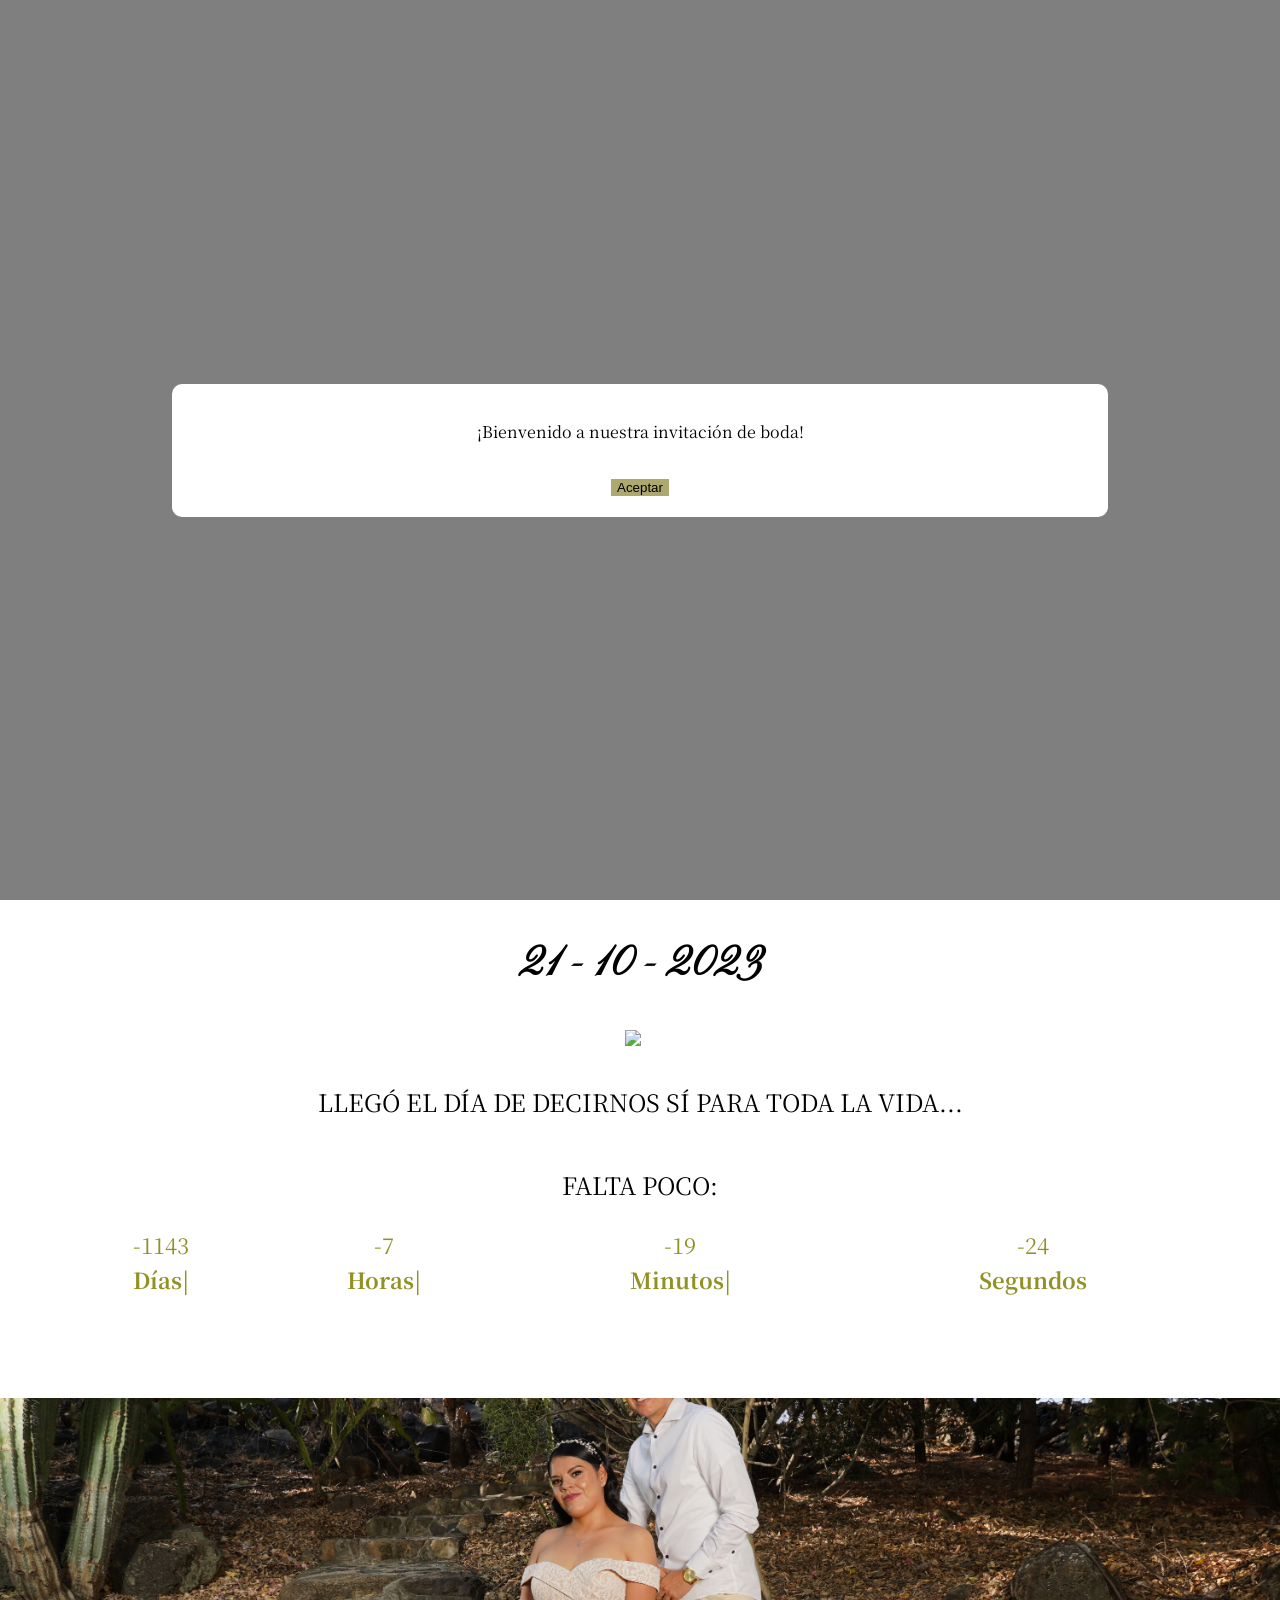
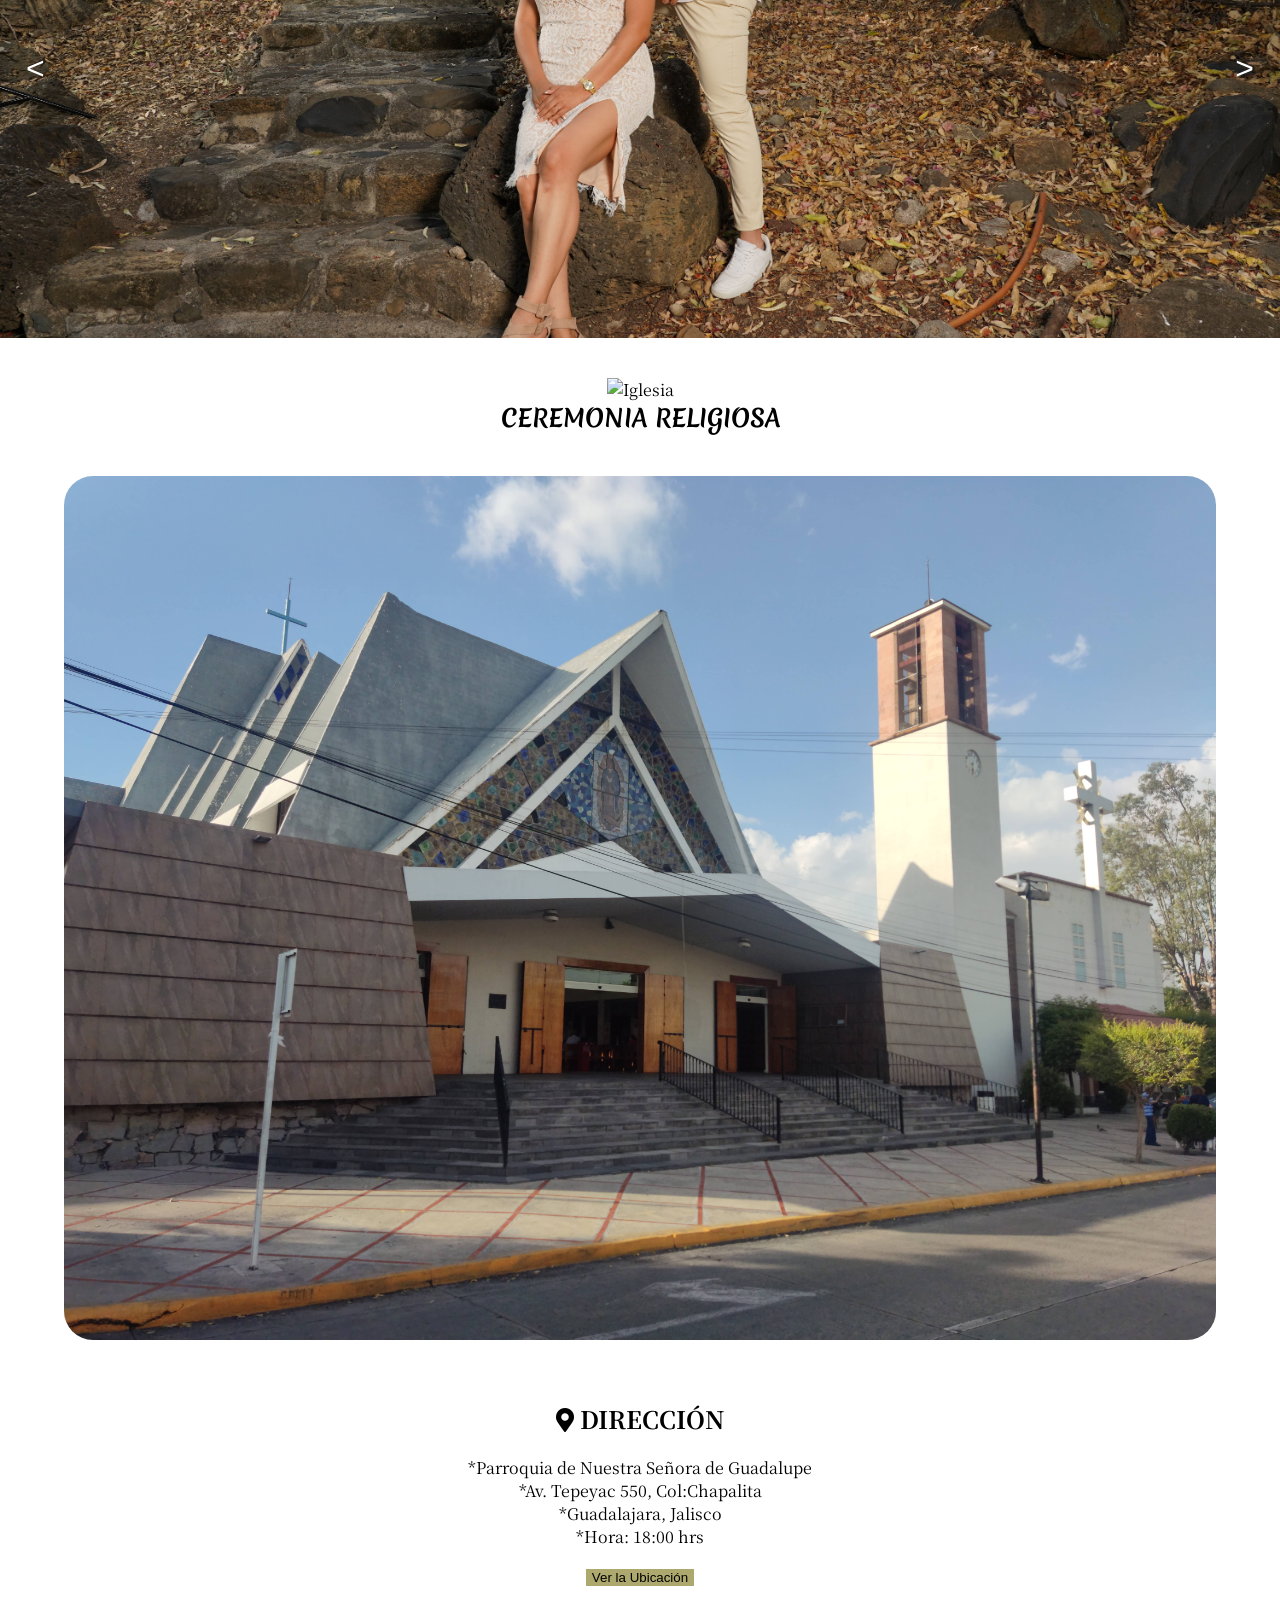
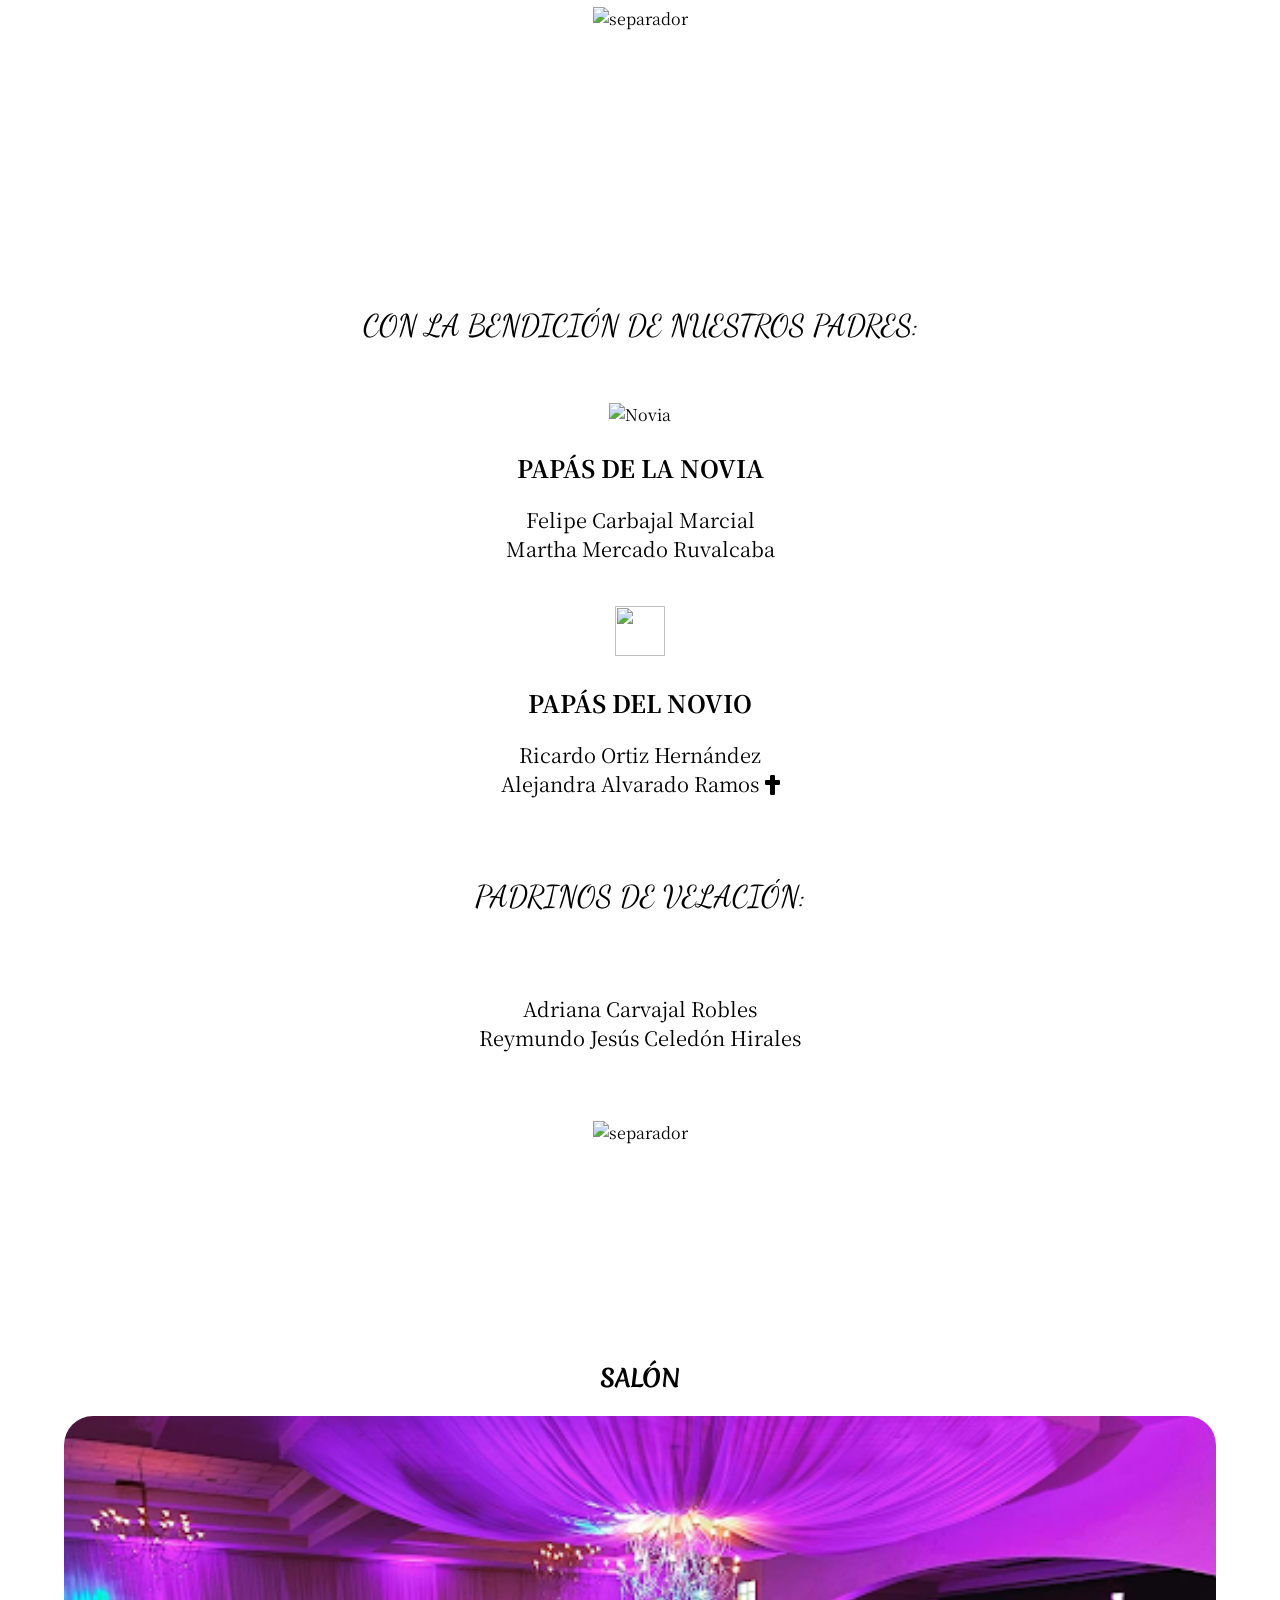
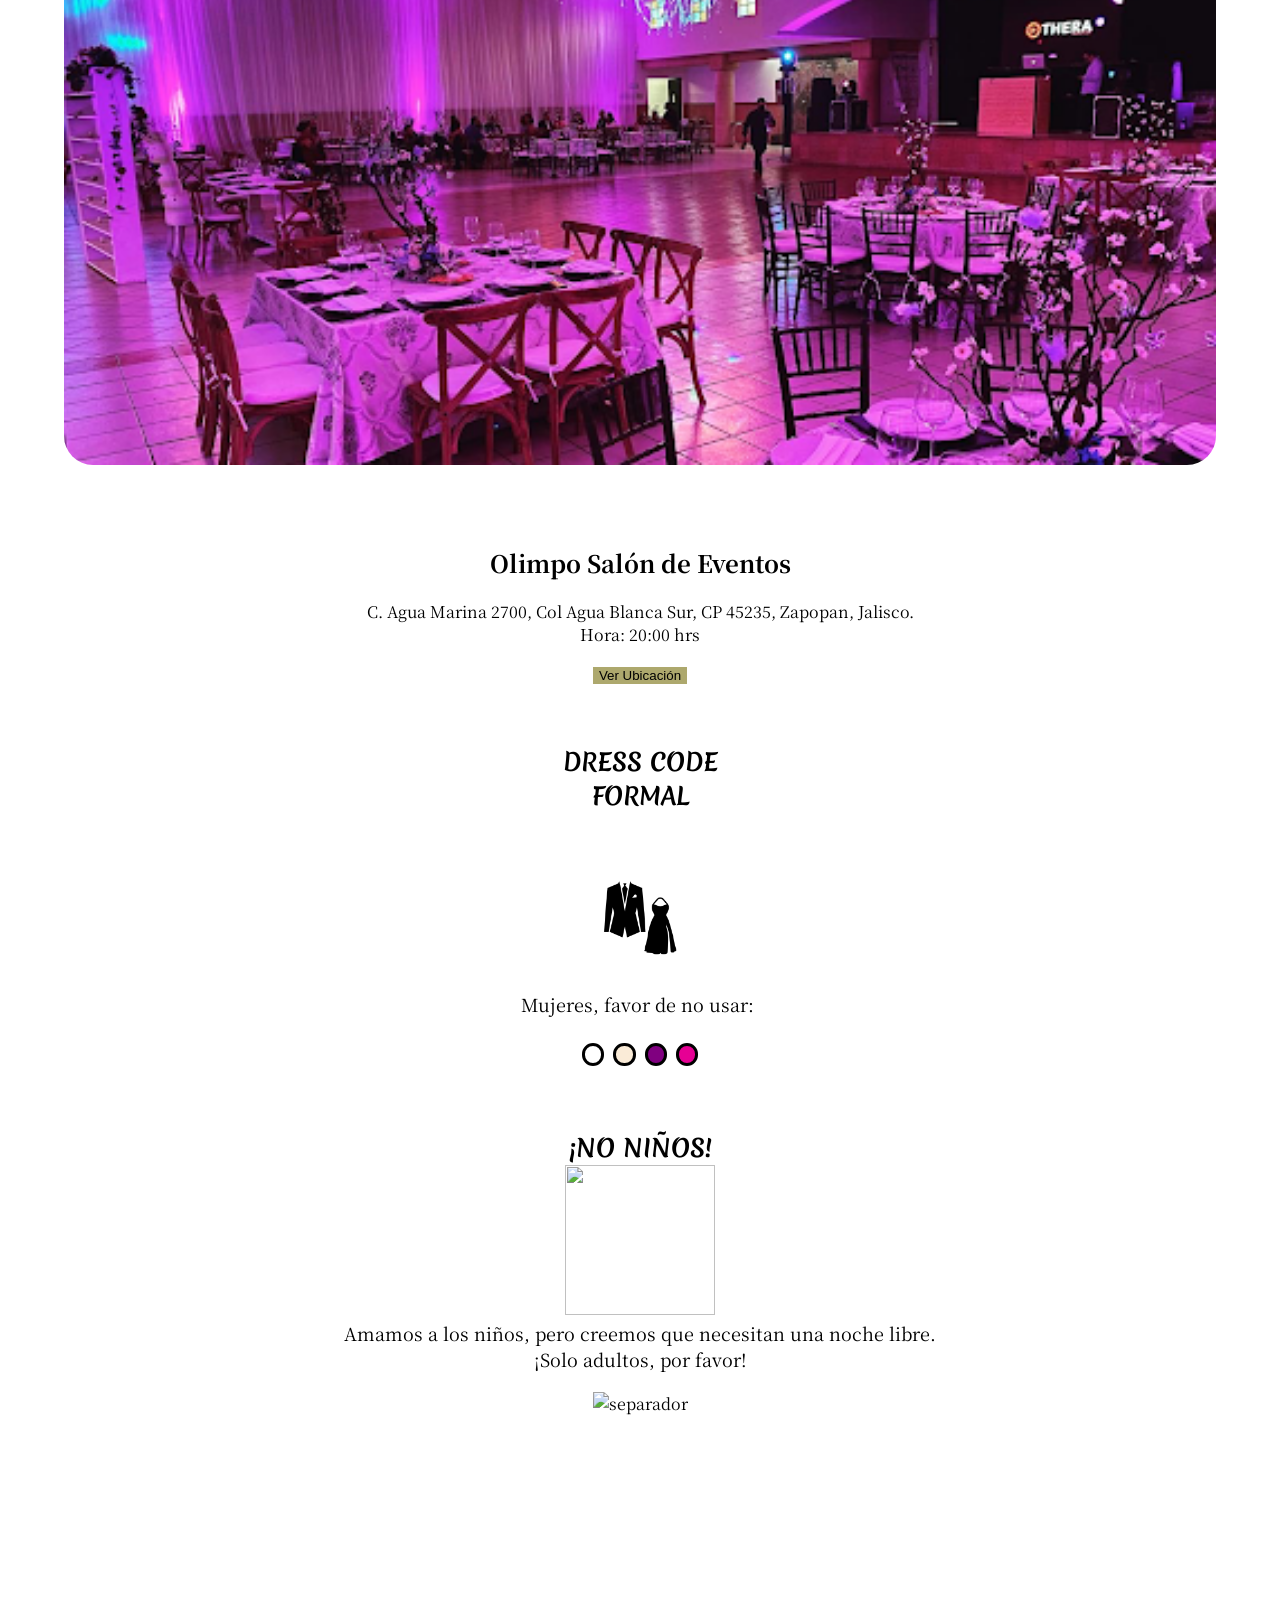
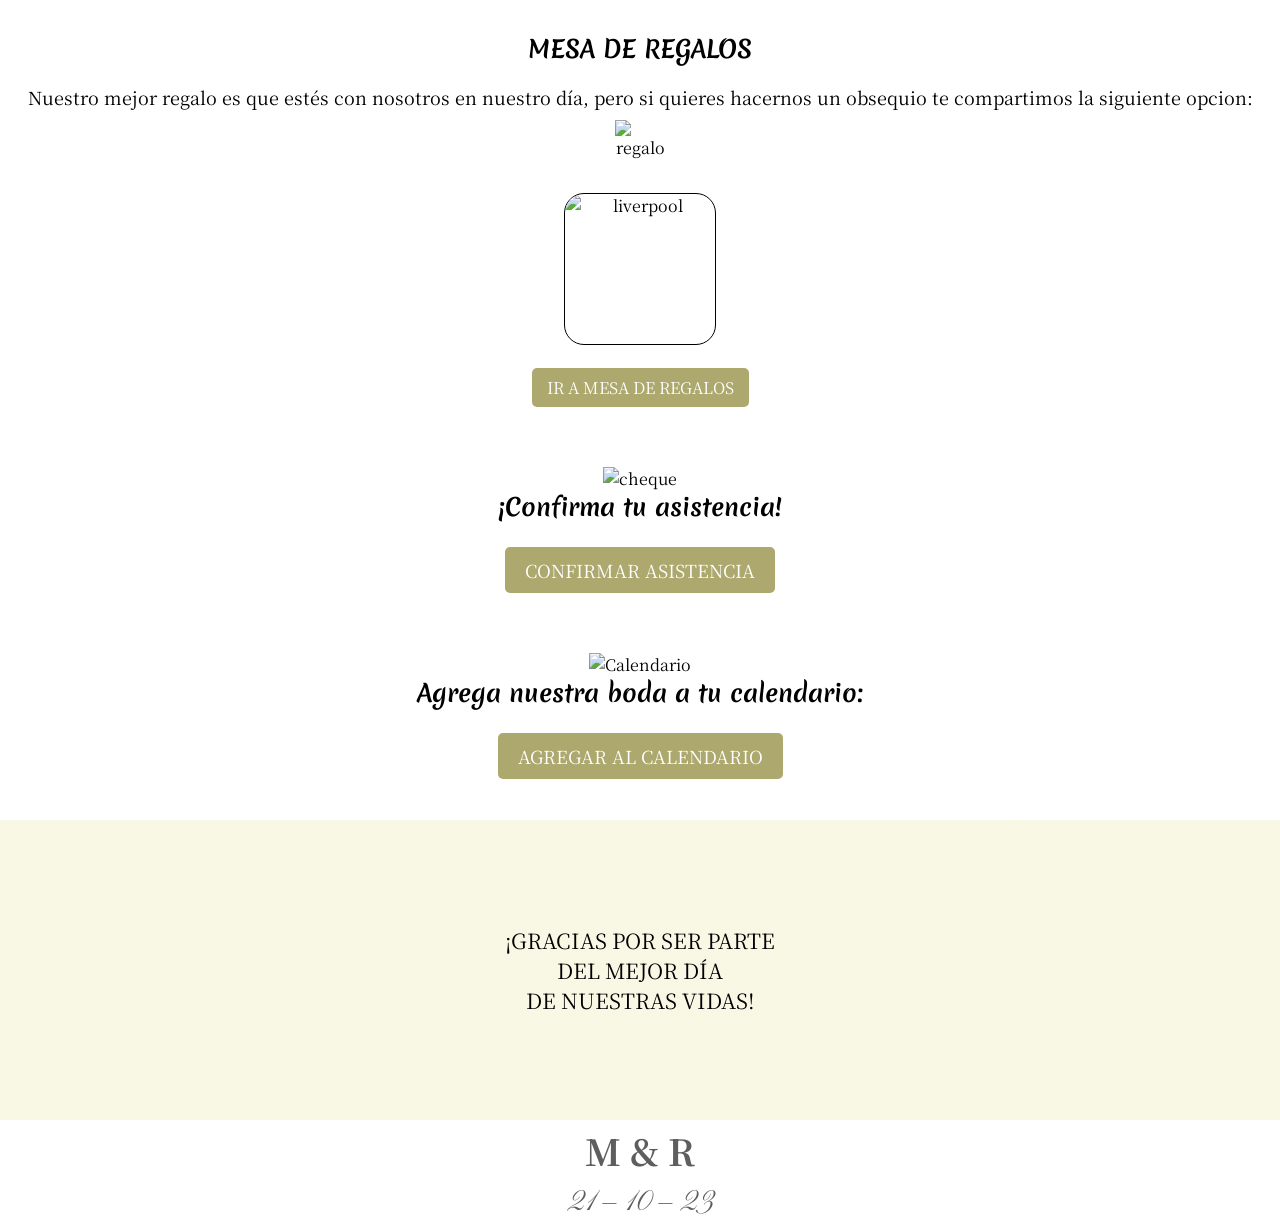
==== commit 589806e3: "BODA" ====
--- a/Boda/index.html
+++ b/Boda/index.html
@@ -26,7 +26,7 @@
             background-size: cover;
         }
         header {
-             background: linear-gradient(rgba(245, 245, 220, 0.35), rgba(245, 245, 220, 0.35)), url(/Source/image11.jpg) no-repeat center center fixed;
+            background: linear-gradient(rgba(245, 245, 220, 0.35), rgba(245, 245, 220, 0.35)), url(/Source/image11.jpg) no-repeat center center fixed;
             background-size: cover;
             background-position: center center;
             height: 100vh;
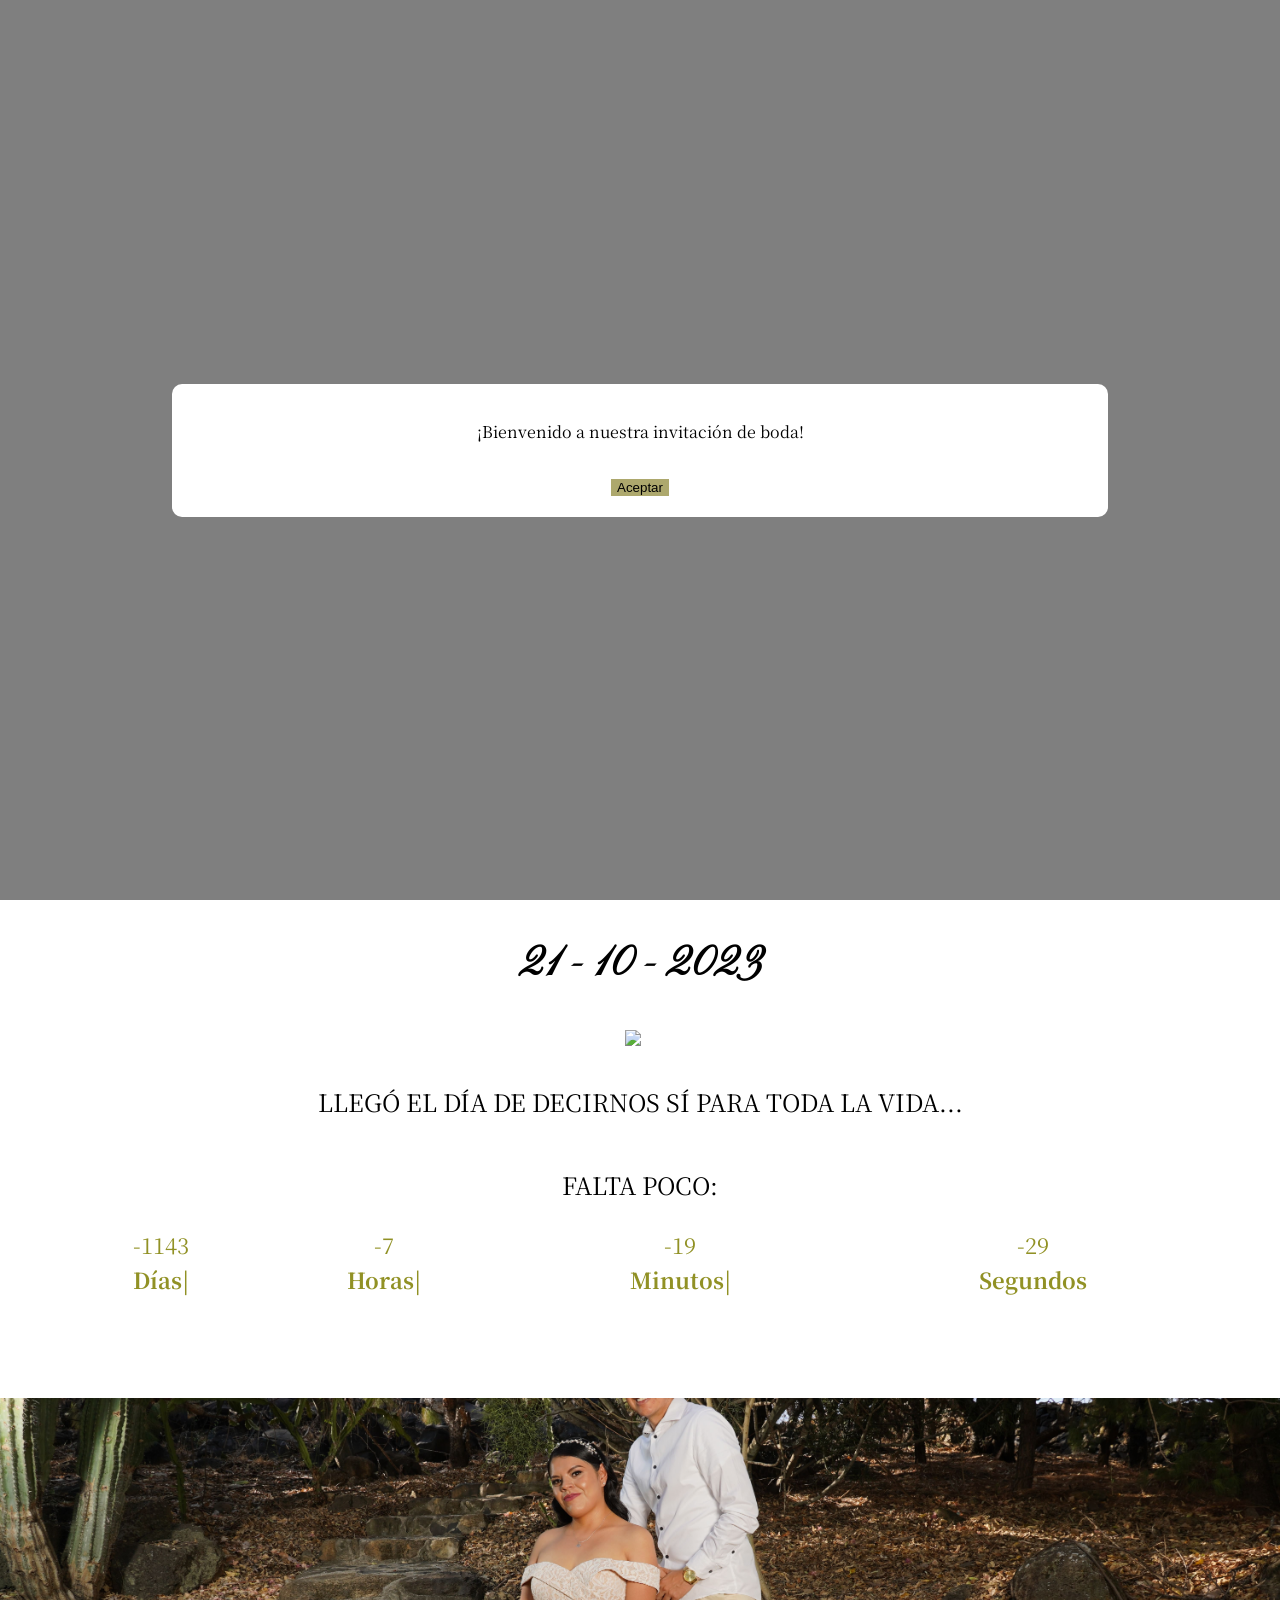
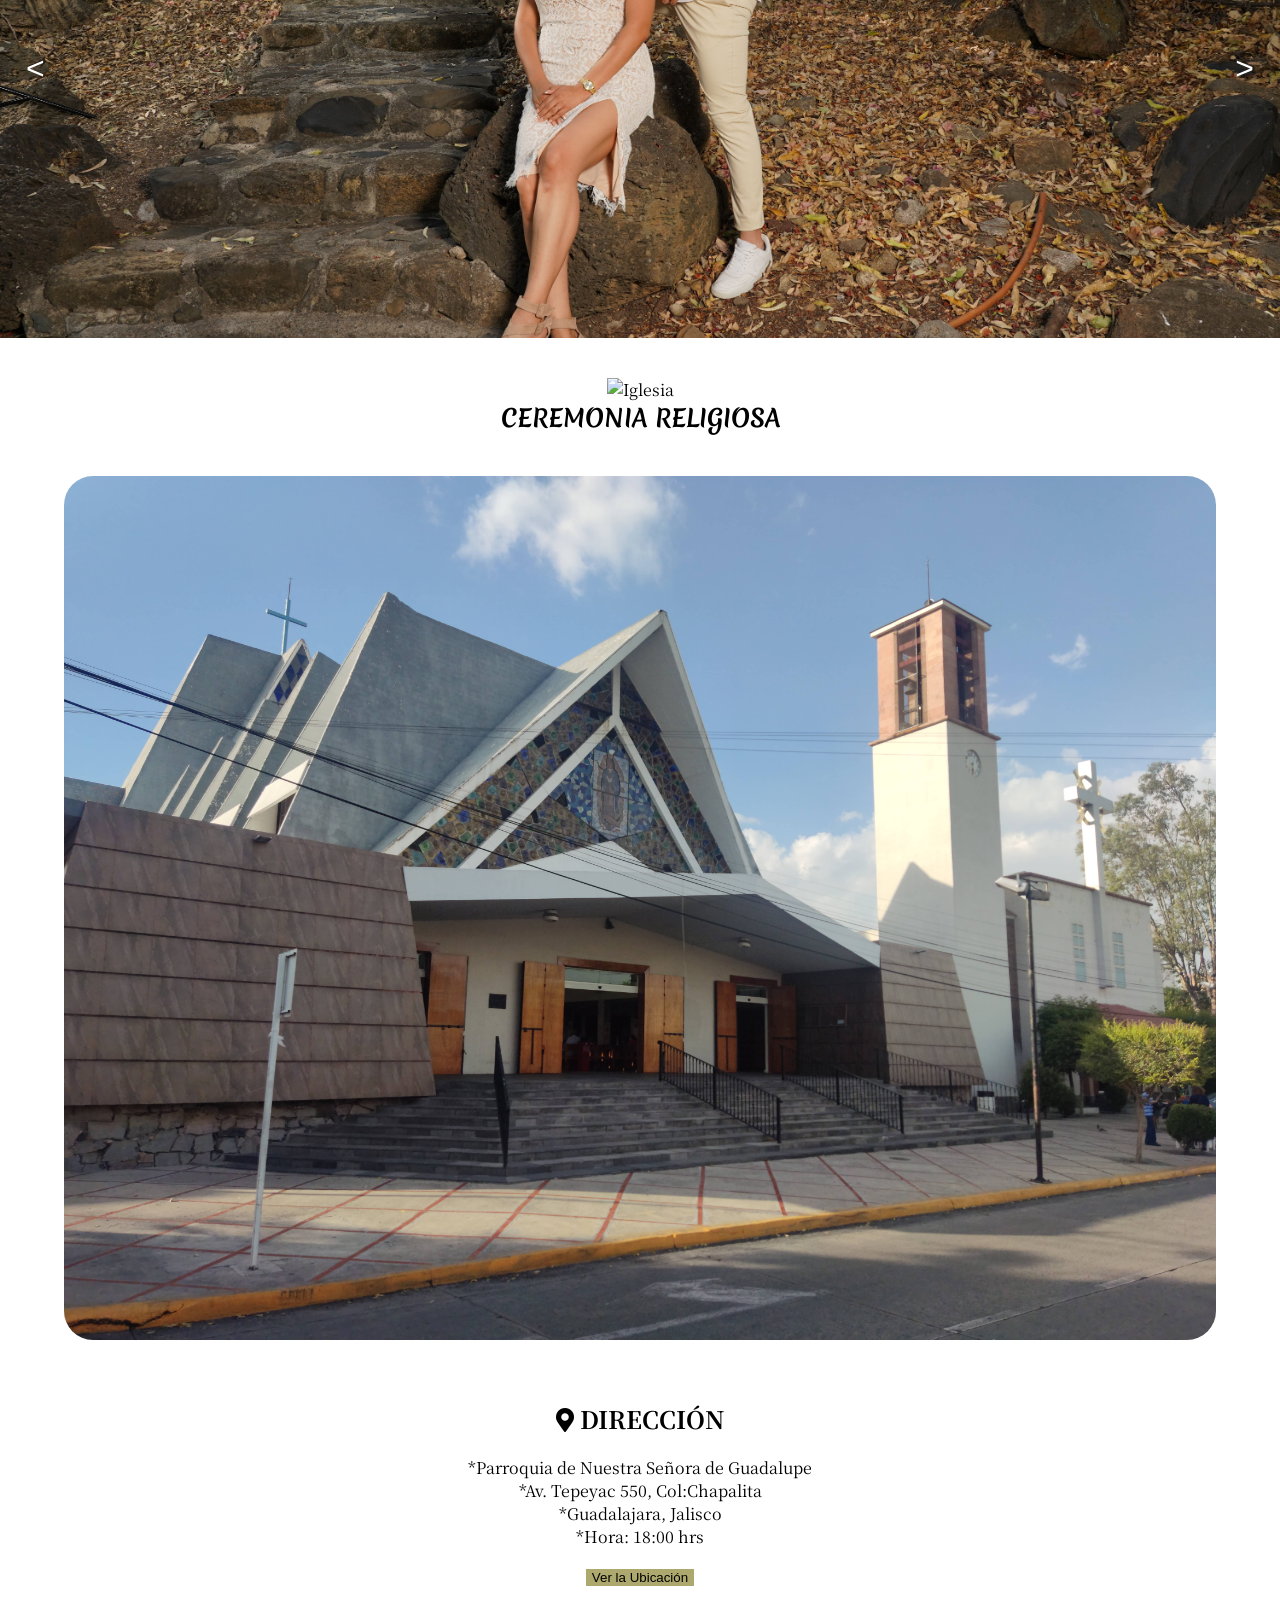
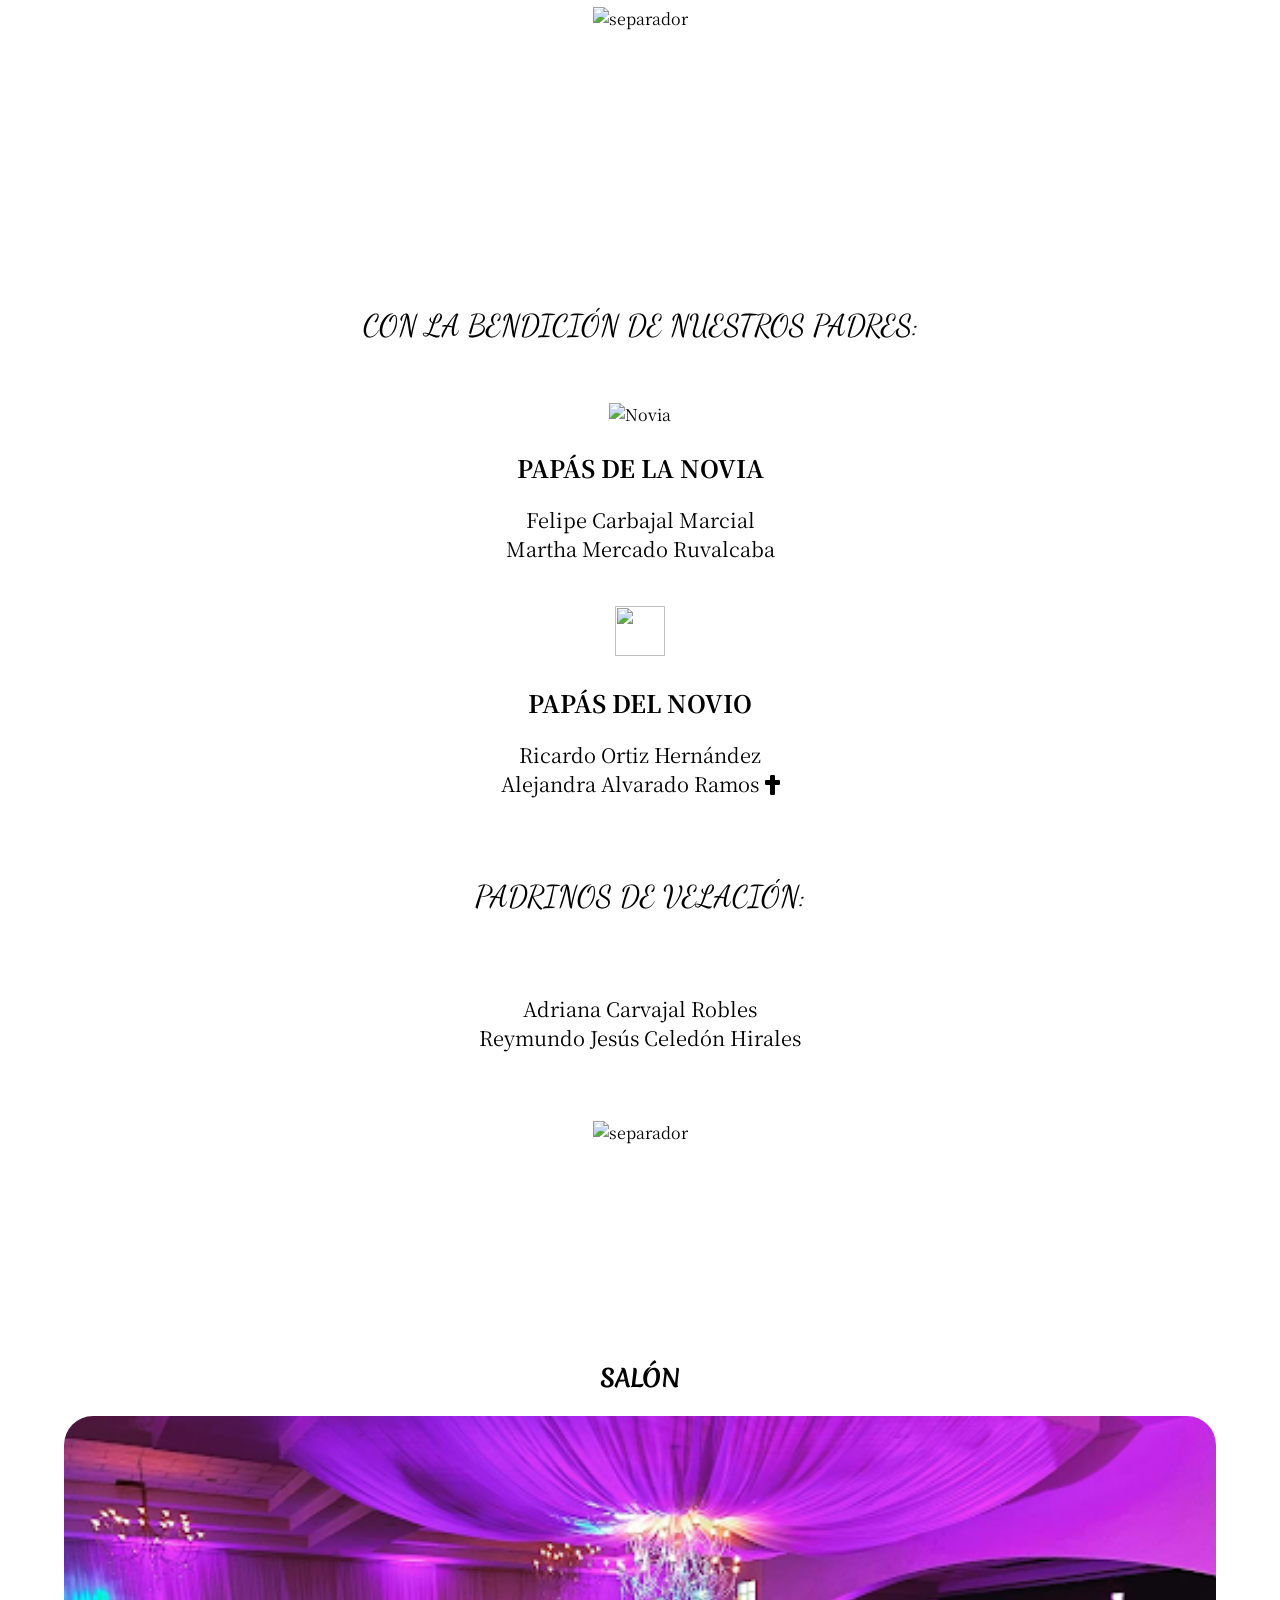
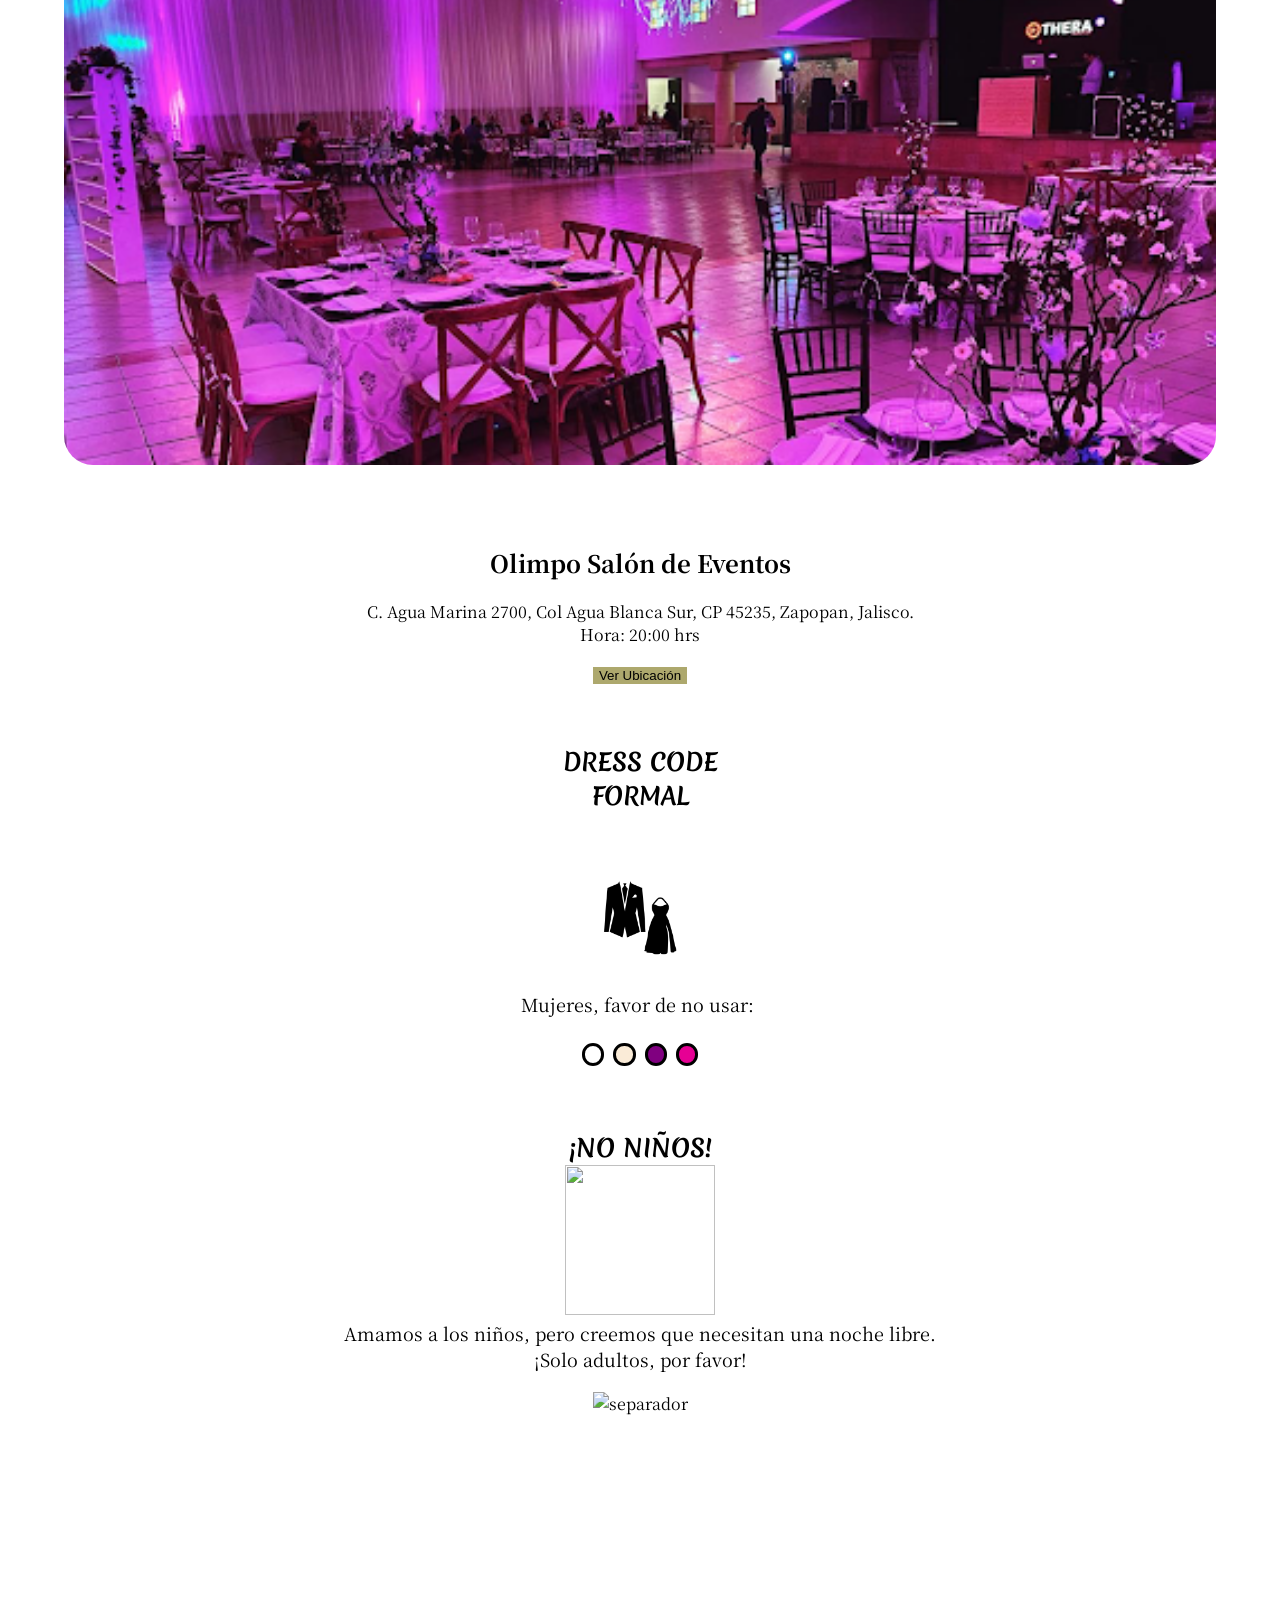
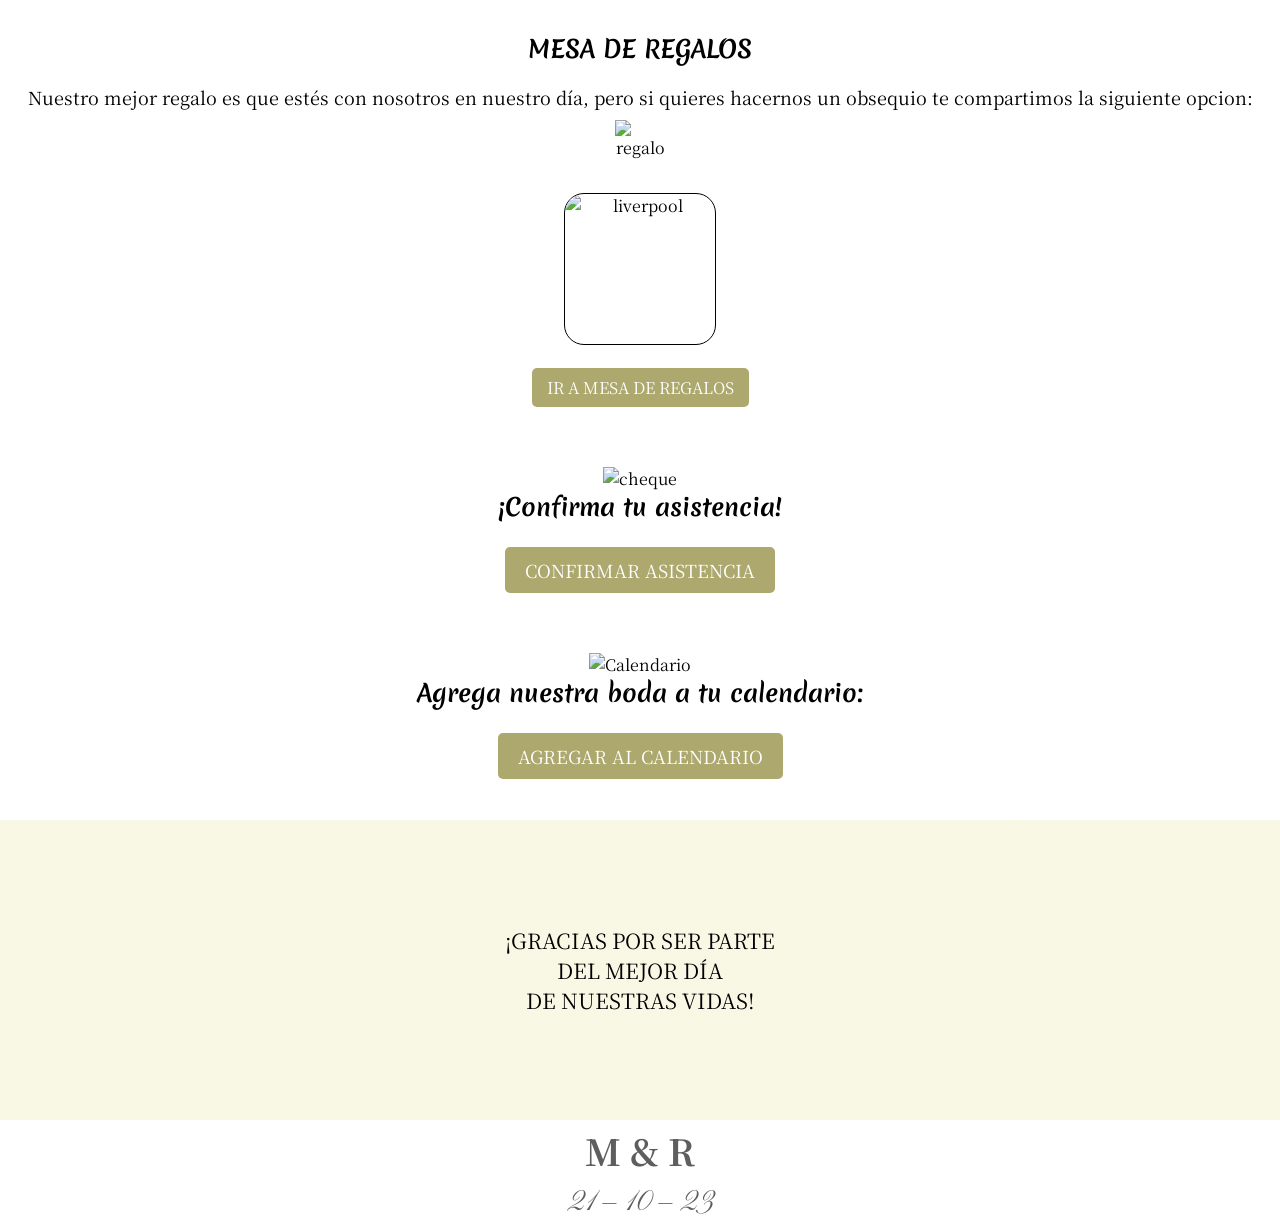
==== commit 6926455b: "..BODA" ====
--- a/Boda/index.html
+++ b/Boda/index.html
@@ -14,7 +14,7 @@
     <link rel="preconnect" href="https://fonts.googleapis.com">
 <link rel="preconnect" href="https://fonts.gstatic.com" crossorigin>
 <link href="https://fonts.googleapis.com/css2?family=Pinyon+Script&display=swap" rel="stylesheet">
-    <title>Invitación de Boda</title>
+    <title>Invitación de BODA</title>
     <style>
         /* Estilos para la página #ffe9da original */
         body {
